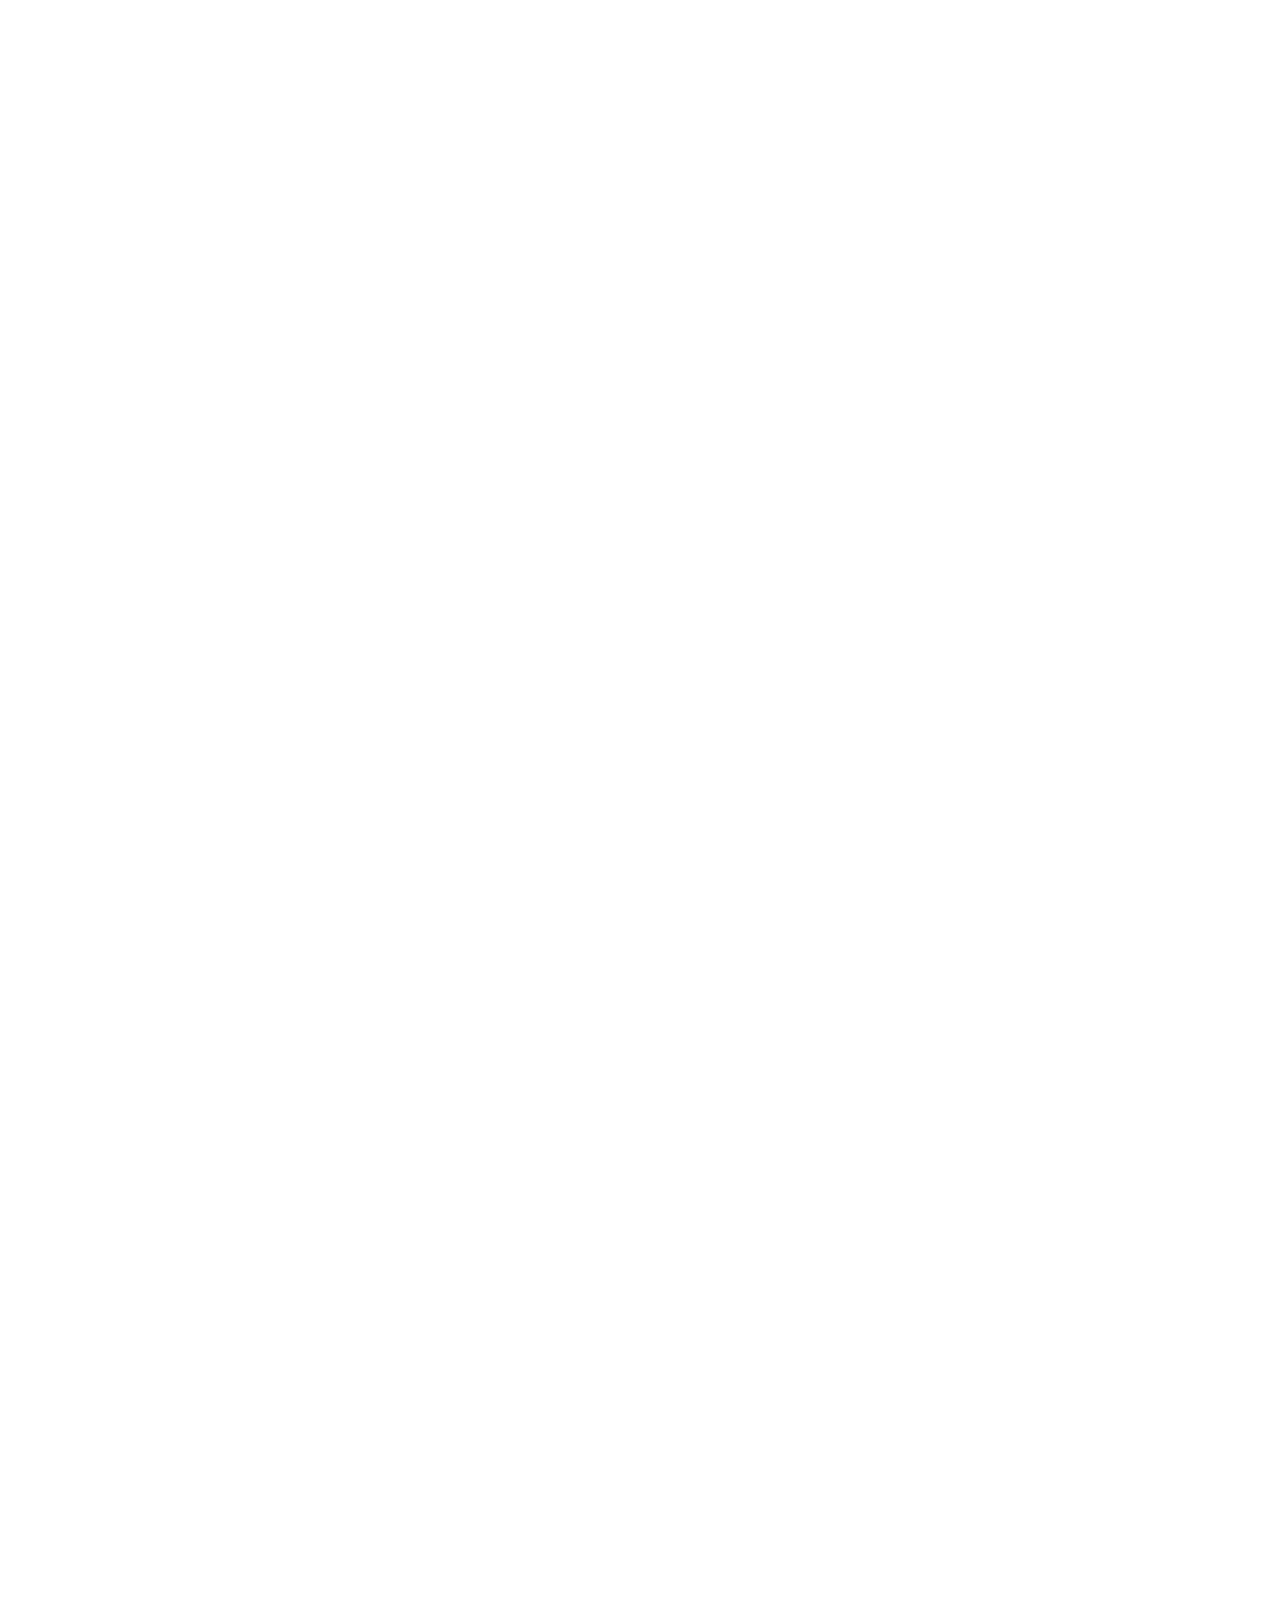
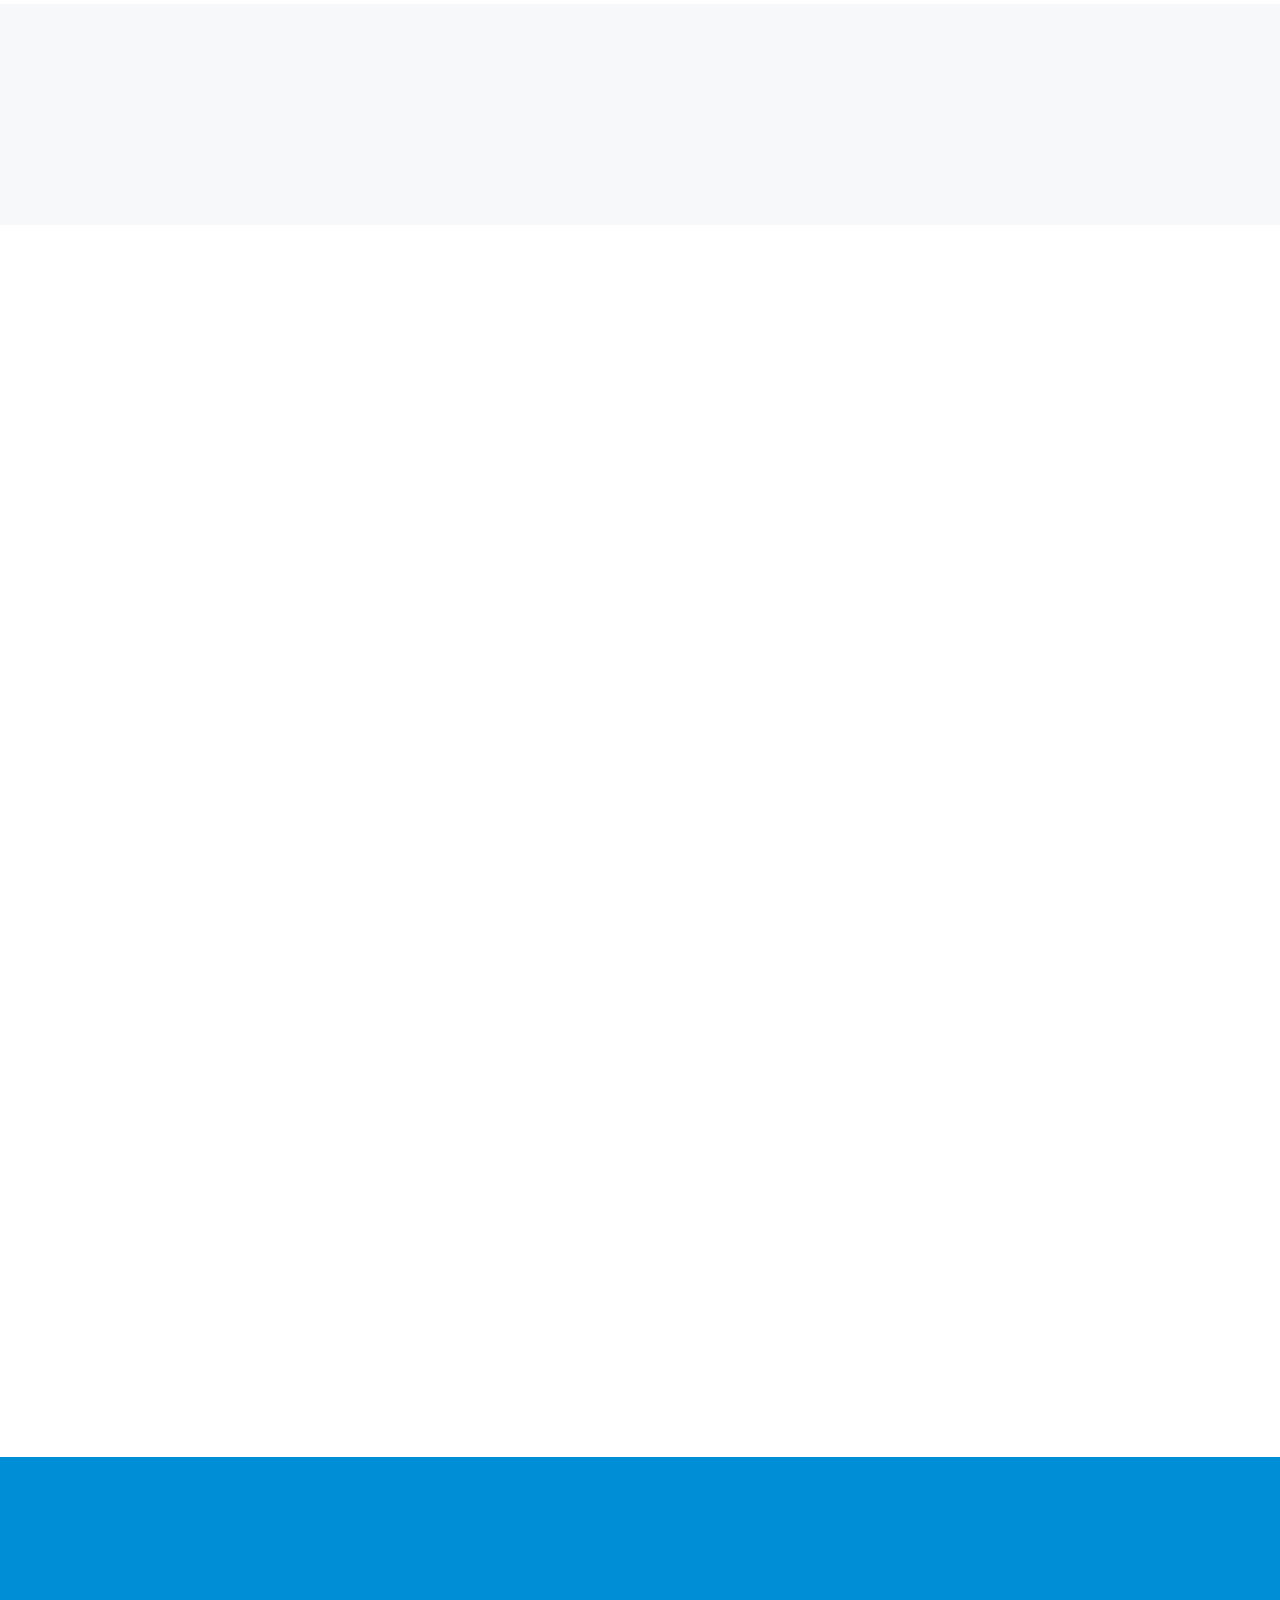
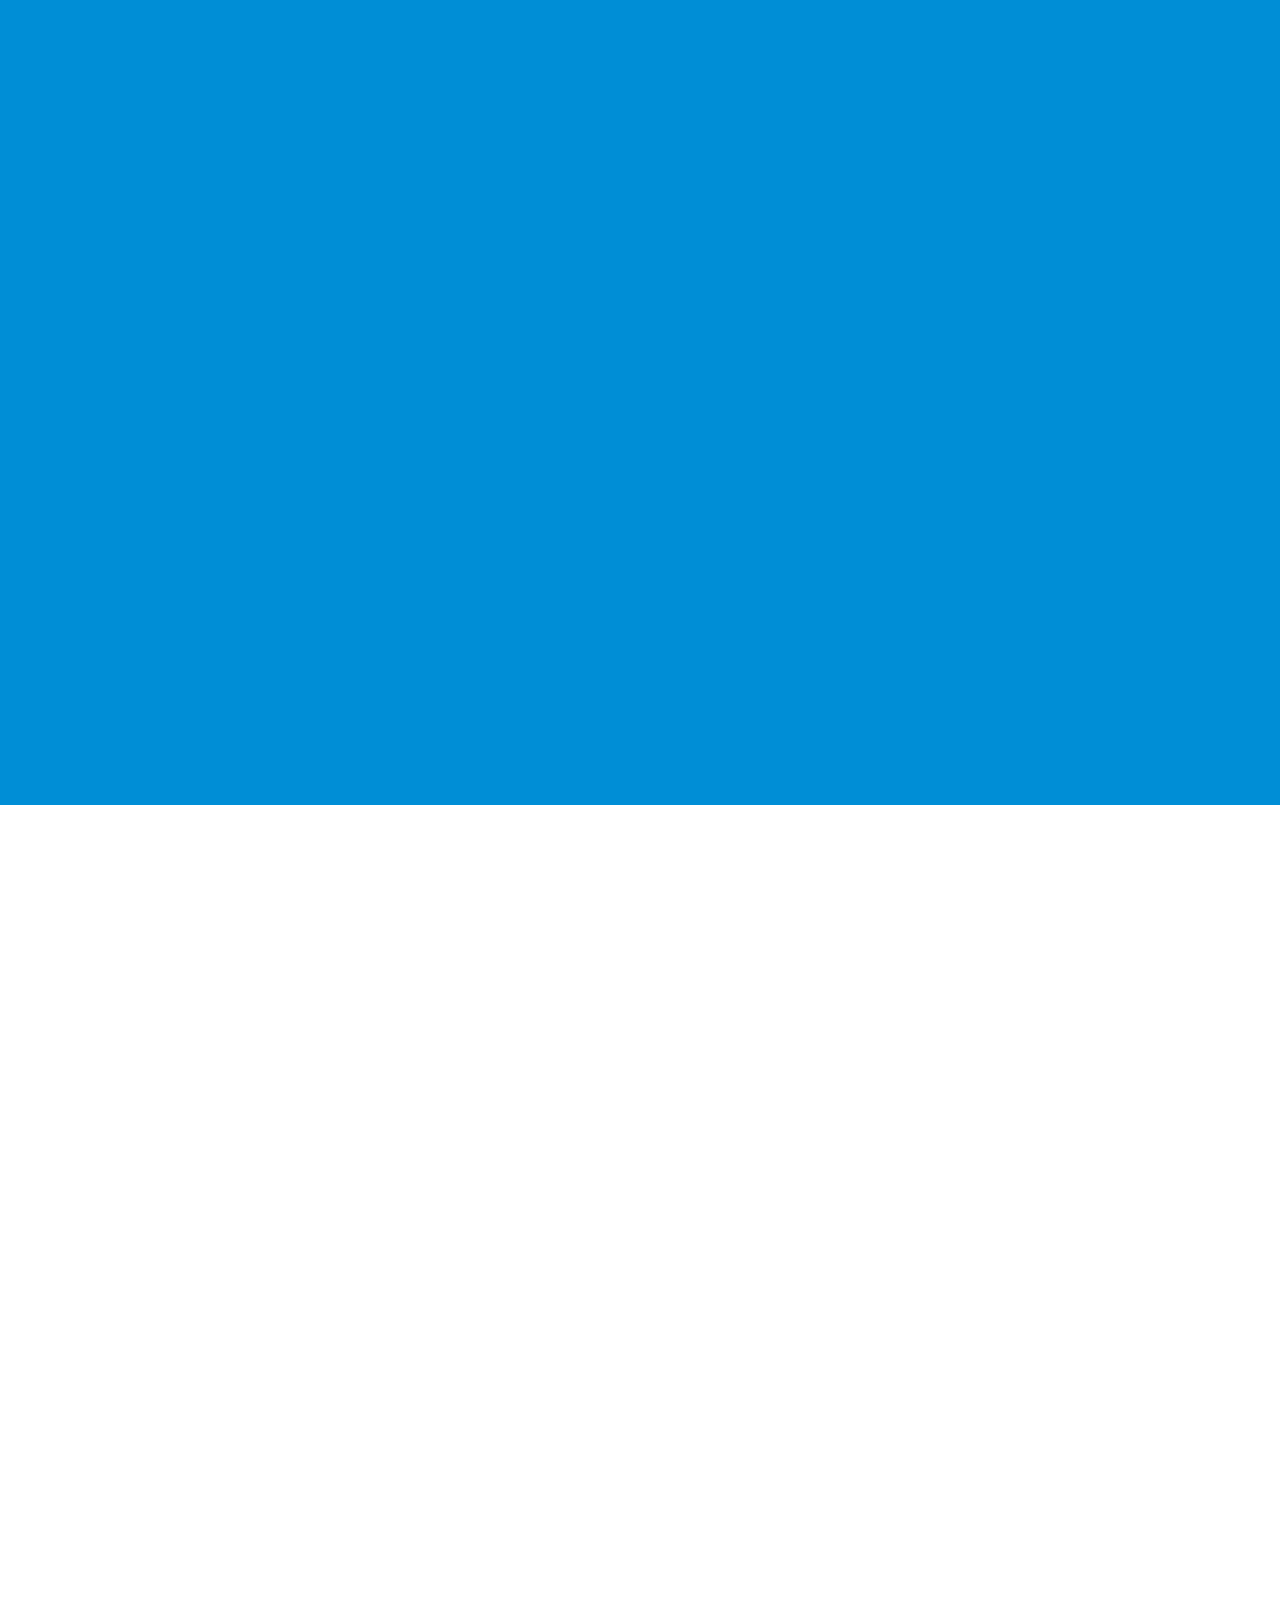
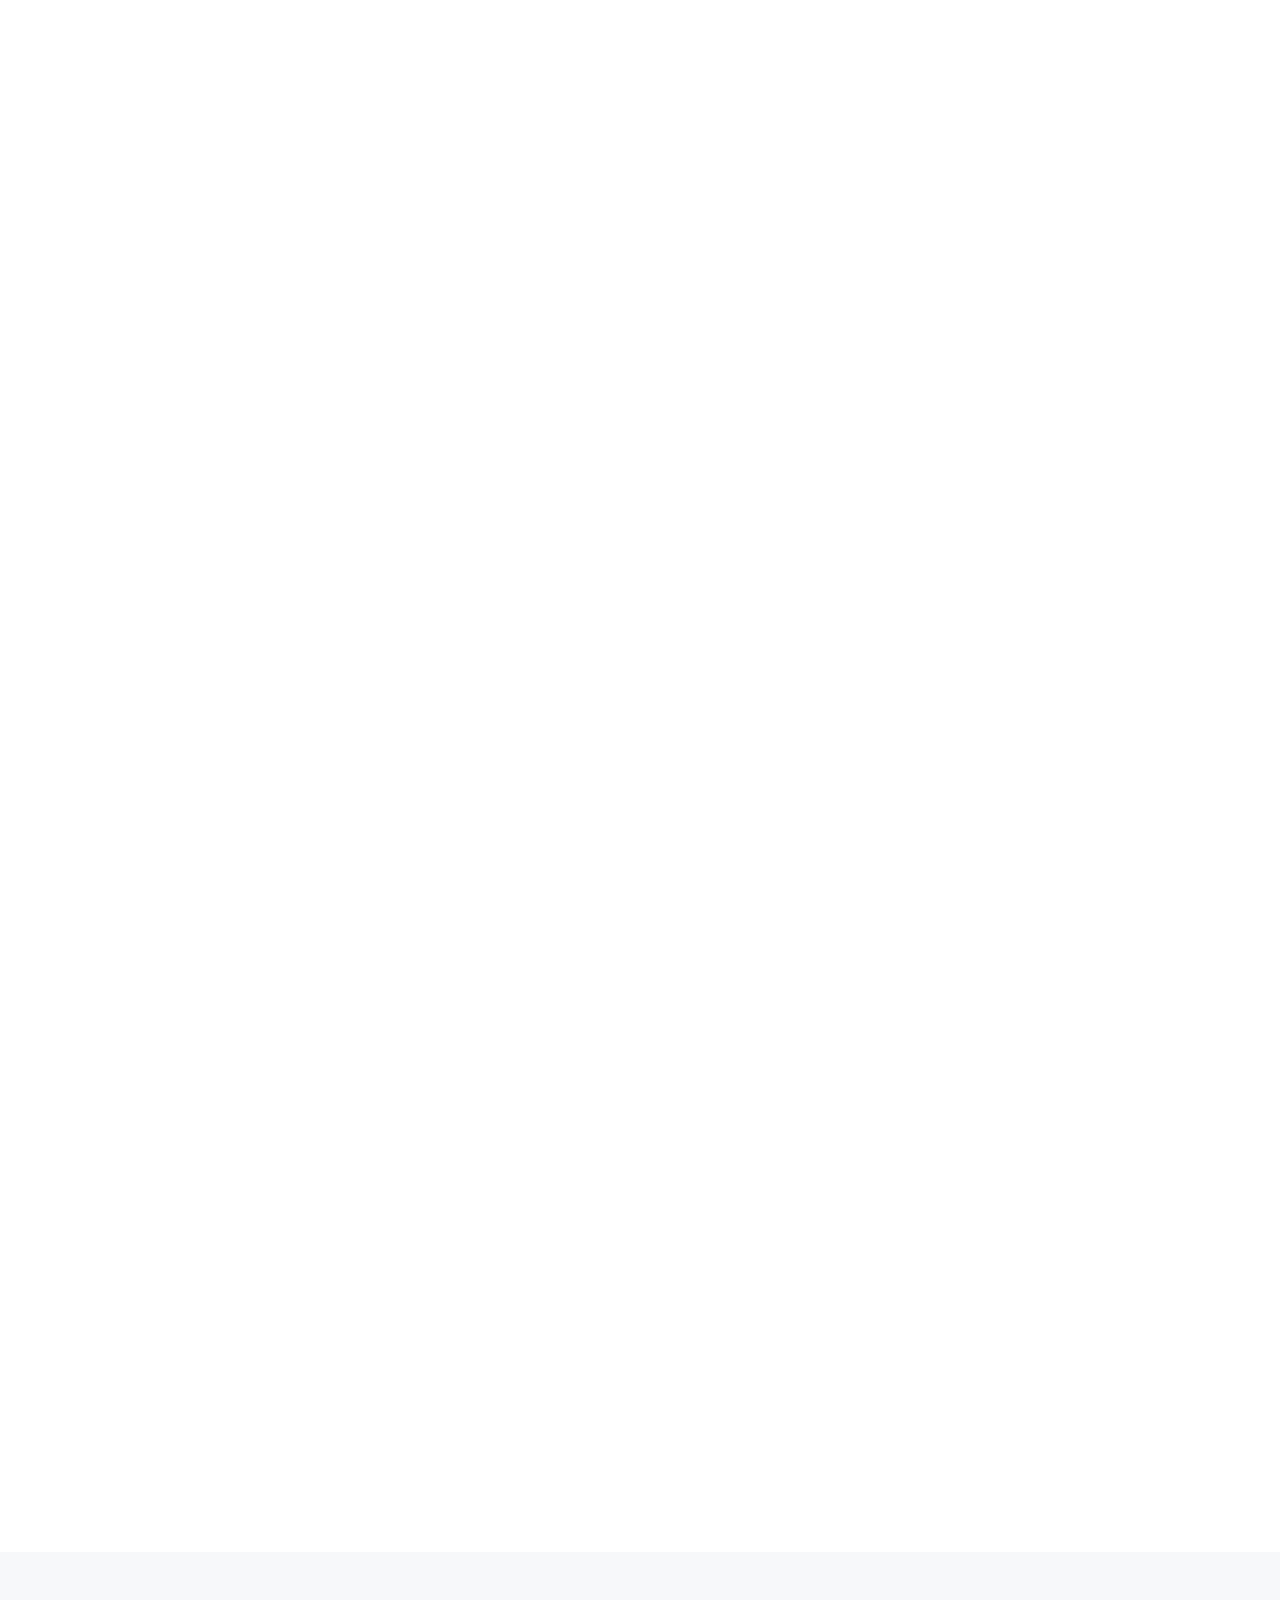
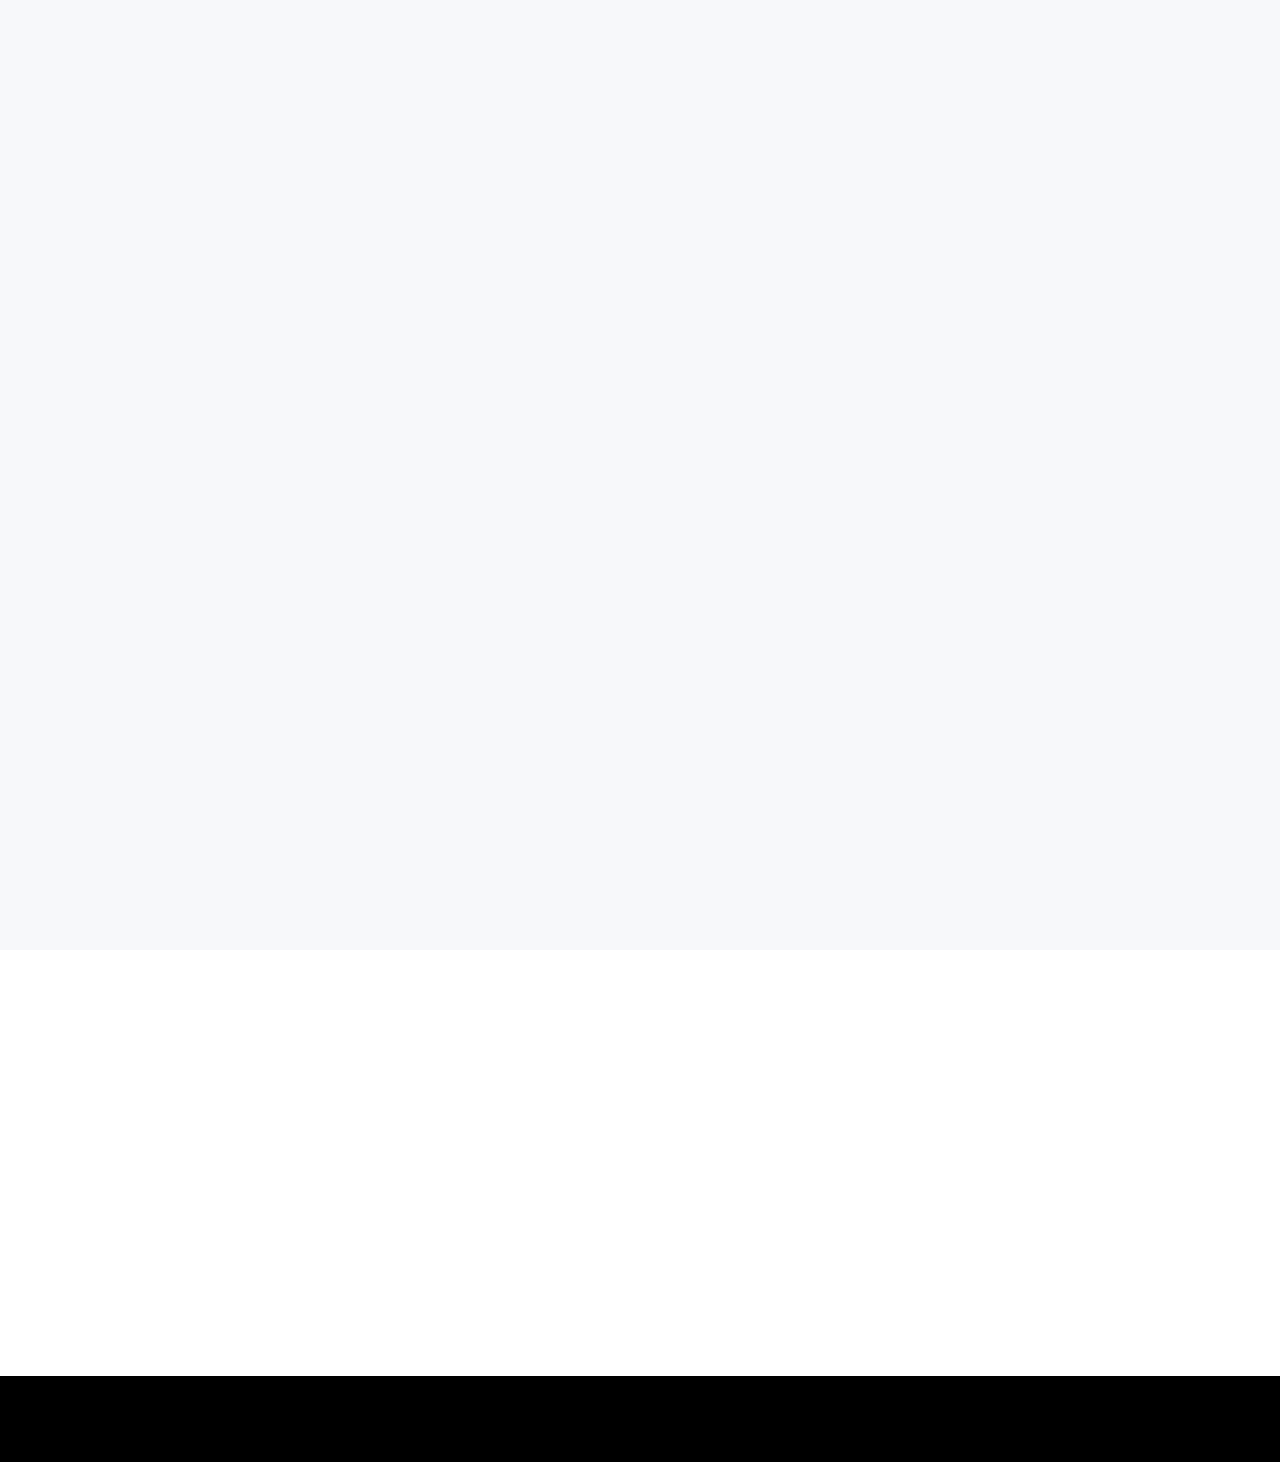
==== index.html @ 93eaa3ac "update 12" ====
<!DOCTYPE html>
<html lang="en">
    <head>
        <!-- =================================
        Basic Information
        ================================== -->
        <meta charset="utf-8">
        <title>WHOmentors.com, Inc. | Rauhmel Fox, CEO</title>
        <meta name="keywords" content="whomentors, whomentorsdotcom, nonprofit, scientific, research, , product, professional, resume, smart, startup">
        <meta name="description" content="WHOmentors.com, Inc.">
        <meta name="viewport" content="width=device-width, initial-scale=1, maximum-scale=1">
        
        <!-- =================================
        Stylesheet
        ================================== -->
        <!-- Google Fonts -->
        <link rel="stylesheet" href="http://fonts.googleapis.com/css?family=Roboto:400,300,300italic,400italic,700,700italic,900" type="text/css">
        <!-- Animation by Animate.css -->
        <link rel="stylesheet" href="css/animate.css">
        <!-- Font Awesome -->
        <link rel="stylesheet" href="css/font-awesome.min.css">
        <!-- Lightbox -->
        <link rel="stylesheet" href="css/lightbox.css">
        <!-- Bootstrap Css Plugin -->
        <link rel="stylesheet" href="css/bootstrap.min.css">
        <!-- Styles -->
        <link rel="stylesheet" href="css/style.css">
        <!-- Responsive Style -->
        <link rel="stylesheet" href="css/responsive.css">
        <!-- Theme Color -->
        <link rel="stylesheet" href="css/blue-theme.css">
        <link rel="icon" type="image/x-icon" href="media/images/favicon.ico">
        <!-- HTML5 Shim and Respond.js IE8 support of HTML5 elements and media queries -->
        <!-- WARNING: Respond.js doesn't work if you view the page via file:// -->
        <!--[if lt IE 9]>
              <script src="https://oss.maxcdn.com/libs/html5shiv/3.7.0/html5shiv.js"></script>
              <script src="https://oss.maxcdn.com/libs/respond.js/1.4.2/respond.min.js"></script>
        <![endif]-->
    </head>
    
    <!-- PRE LOADER -->
    <div class="preloader">
      <div class="status">&nbsp;</div>
    </div><!-- /.preloader -->
    
    <header> 
        <!-- STICKY NAVIGATION -->
        <nav class="navbar navbar-custom navbar-fixed-top" role="navigation">
            <div class="container">
              <div class="row">
                <div class="col-lg-12">
                  <div class="navbar-header page-scroll"> 
                    <!-- MENU BAR MOBILE DEVICES -->
                    <button type="button" class="navbar-toggle" data-toggle="collapse" data-target="#hrs-navigation">
                    	<span class="sr-only">Toggle navigation</span> <span class="icon-bar"></span> <span class="icon-bar"></span> <span class="icon-bar"></span>
                    </button><!-- /.navbar-toggle --> 
                    <!-- LOGO ON STICKY NAV BAR --> 
                    <a class="logo" href="#home"><img class="img-responsive" src="images/logo-smartui.png" alt="SmartUI"></a> 
                  </div><!-- /.navbar-header --> 
                  <!-- NAVIGATION LINKS -->
                  <div class="navbar-collapse collapse" id="hrs-navigation">
                    <ul class="nav navbar-nav navbar-right main-navigation">
                      <li class="page-scroll"> <a href="#home">Home</a> </li>
                      <li class="page-scroll"> <a href="#features">Why Volunteer?</a> </li>
                      <li class="page-scroll"> <a href="#services">Public Benefit</a> </li>
                      <li class="page-scroll"> <a href="#portfolio">Projects</a> </li>
                      <li class="page-scroll"> <a href="#about-us">About Us</a> </li>
                      <li class="page-scroll"> <a href="#contact-us">Contact Us</a> </li>
                      <li class="page-scroll"> <a href="http://whomentors.info/givepaypal" class="external">Donate Now!</a> </li>
                    </ul><!-- /.navbar-nav --> 
                  </div><!-- /.navbar-collapse --> 
                </div><!-- / .navbar-header -->
              </div>
            </div>
        </nav>
    </header>
    
    <!-- =========================
        Banner
    ============================== -->
    <section id="home" class="banner">
        <div class="full-screen-bnr">
        	<div class="full-screen-bnr-content color-overlay">
            	<div class="container">
                    <h1 class="heading text-uppercase wow flipInX" data-wow-delay="0.1s">Your Volunteer<sup>*</sup> Activities Can Accomplish Our Exempt Purposes!</h1>
                    <p class="sub-head margin-bottom-40 wow fadeIn" data-wow-delay="0.5s"><sup>*</sup>Volunteer means an individual who performs work for civic, charitable, or humanitarian reasons for WHOmentors.com, Inc., a corporation qualified under Section <a href="http://www.irs.gov/Charities-&-Non-Profits/Charitable-Organizations/Exempt-Purposes-Internal-Revenue-Code-Section-501%28c%29%283%29" color="#F0FFFF">501(c)(3)</a> of the Internal Revenue Code as a tax-exempt organization.</p>
                    <a href="http://whomentors.com/preseed" class="btn btn-outlined btn-white btn-lg wow fadeIn" data-wow-delay="0.7s">Start A Project!</a>
                </div>
            </div><!-- / .full-screen-bnr-content -->
        </div><!-- / .full-screen-bnr -->
    </section><!-- / .banner -->
    
    <!-- =========================
        Features
    ============================== -->
    <section id="features">
    	<div class="container">
        	<div class="row text-center margin-bottom-50">
            	<div class="col-xs-12">
                    <h3 class="font-300 margin-bottom-20 wow bounceIn">WHOmentors.com, Inc. encourages volunteering in general, away from home, overnight, in commmunities other than your own.</h3>
                    <p class="wow fadeIn" data-wow-delay="0.2s">Individual and/or group volunteers (aka philanthrovoluntourists) demonstrate the amount of support WHOmentors.com, Inc. has within a community within the United States of America, or abroad, provide work for short periods of time, and provide leadership on a wide range of nonexempt projects.  Episodic volunteers stay for extended periods of time because they not only understand the motivation of the CEO as articulated in Title 10 U.S.C. §8583 but also believe WHOmentors.com, Inc. is capable of accomplishing its mission to introduce a competing image that is a cut-above the marketed lifestyles of role models, people see everywhere, daily.</p>
                </div>
            </div>
            <div class="row text-left wow fadeIn">
                <div class="col-md-4 col-sm-6 col-xs-12 feature-item"> 
                	<i class="feature-icon fa fa-file-archive-o"></i>
                    <div class="feature-content">
                        <h4>Gain Professional Experience</h4>
                        <p>Receive development training and actual opportunities to enhance your résumé.</p>
                    </div><!-- / .feature-content -->
                </div><!-- / .feature-item -->
                <div class="col-md-4 col-sm-6 col-xs-12 feature-item"> 
                	<i class="feature-icon fa fa-bolt"></i>
                    <div class="feature-content">
                        <h4>Learn a lot!</h4>
                        <p>Discover hidden talents that may change your view on your self worth.</p>
                    </div><!-- / .feature-content -->
                </div><!-- / .feature-item -->
                <div class="col-md-4 col-sm-6 col-xs-12 feature-item"> 
                	<i class="feature-icon fa fa-gears"></i>
                    <div class="feature-content">
                        <h4>Become an Expert</h4>
                        <p>Gain knowledge of local resources available to solve community needs.</p>
                    </div><!-- / .feature-content -->
                </div><!-- / .feature-item -->
                <div class="col-md-4 col-sm-6 col-xs-12 feature-item"> 
                	<i class="feature-icon fa fa-compass"></i>
                    <div class="feature-content">
                        <h4>Payment of Expenses</h4>
                        <p>An individual may receive reasonable meals, lodging, transportation, and incidental expenses without losing volunteer status.</p>
                    </div><!-- / .feature-content -->
                </div><!-- / .feature-item -->
                <div class="col-md-4 col-sm-6 col-xs-12 feature-item"> 
                	<i class="feature-icon fa fa-arrows-alt"></i>
                    <div class="feature-content">
                        <h4>Do What You Like To Do</h4>
                        <p>Don't know how you can use your skills or talents in a way that will help your community? Take a look through the <a href="http://nccsweb.urban.org/PubApps/nteeSearch.php?gQry=all&codeType=NTEE">NTEE Activity Codes</a>.</p>
                    </div><!-- / .feature-content -->
                </div><!-- / .feature-item -->
                <div class="col-md-4 col-sm-6 col-xs-12 feature-item"> 
                	<i class="feature-icon fa fa-trophy"></i>
                    <div class="feature-content">
                        <h4>Employer Matching Gifts</h4>
                        <p>Your volunteer hours or financial gift could be matched dollar for dollar by your employer! <a href="https://www.matchinggifts.com/berkeley-iframe/">Check now!</p>
                    </div><!-- / .feature-content -->
                </div><!-- / .feature-item -->
            </div>
        </div>
    </section>
    
    <!-- =========================
        Promo
    ============================== -->
    <section class="secondary-bg">
    	<div class="container">
        	<div class="row text-center">
            	<div class="col-md-9 col-sm-12">
                	<h3 class="text-uppercase font-700 wow fadeInDown">Do you want to volunteer and become an executive trainee?</h3>
                </div>
                <div class="visible-xs padding-5"></div>
                <div class="col-md-3 col-sm-12">
                    <a href="http://whomentors.com/preseed" class="btn btn-outlined btn-black btn-lg wow rotateIn">Start a Project!</a>
                </div>
            </div>
        </div>
    </section>
    
    <!-- =========================
        Services
    ============================== -->
    <section id="services">
    	<div class="container">
        	<div class="row text-center margin-bottom-20">
            	<div class="col-xs-12">
                	<h1 class="text-uppercase font-300 margin-bottom-30 wow fadeIn">Public Benefit</h1>
                    <p class="lead wow fadeIn" data-wow-delay="0.2s">WHOmentors.com, Inc. is a 509(a)(2) publicly supported scientific, educational and charitable corporation, primarily engaged in interdisciplinary applied research to gain knowledge or understanding to determine the means by which a specific, recognized need may be met.</p>
                </div>
            </div>
            
            <div class="visible-lg padding-20"></div>
            
            <div class="row text-center margin-bottom-20">
                <div class="col-sm-4 col-xs-12 service-item theme-bg wow fadeInLeft">
                    <div class="bg-black-0 service-item-content">
                    	<i class="icon-white fa fa-university"></i>
                        <h4>Independent Research</h4>
                        <p>Scientific research must be carried on for the purpose of aiding in the scientific education of college or university students. B-1 Business Visitor Visa is eligible.</p>
                        <div class="margin-40"></div>
                        <a href="http://www.irs.gov/pub/irs-tege/eotopico86.pdf" class="btn btn-outlined btn-white">Check Details</a>
                    </div><!--/.service-item-content -->
                </div><!--/.service-item -->
                <div class="col-sm-4 col-xs-12 service-item theme-bg wow fadeIn" data-wow-delay="0.2s">
                    <div class="bg-black-1 service-item-content">
                    	<i class="icon-white fa fa-code"></i>
                        <h4>H-1B Exempt Employer</h4>
                        <p>H-1B workers who are petitioned for or employed at WHOmentors.com, Inc. are not subject to the annual numerical limit "cap" of 65,000 visas each fiscal year.</p>
                        <div class="margin-40"></div>
                        <a href="http://www.uscis.gov/sites/default/files/USCIS/Laws/Memoranda/Static_Files_Memoranda/Archives%201998-2008/2006/ac21c060606.pdf" class="btn btn-outlined btn-white">Check Details</a>
                    </div><!--/.service-item-content -->
                </div><!--/.service-item -->
                <div class="col-sm-4 col-xs-12 service-item theme-bg wow fadeInRight">
                    <div class="bg-black-2 service-item-content">
                    	<i class="icon-white fa fa-briefcase"></i>
                        <h4>Fiscal Sponsorship</h4>
                        <p>WHOmentors.com, Inc. can distribute funds to nonexempt organizations, provided it retains control and discretion over use of the funds for section 501(c)(3) purposes.</p>
                        <div class="margin-40"></div>
                        <a href="http://www.irs.gov/pub/irs-tege/rr68-489.pdf" class="btn btn-outlined btn-white">Check Details</a>
                    </div><!--/.service-item-content -->
                </div><!--/.service-item -->
            </div>
            
            <div class="visible-lg padding-20"></div>
            <div class="visible-xs padding-10"></div>

            <!-- =========================
                How We Go / Process
            ============================== -->              
            <div class="row text-center margin-bottom-40">
            	<div class="col-xs-12">
                	<h3 class="text-uppercase font-700 margin-bottom-30 wow fadeIn">Fair Labor Standards Act (FLSA)</h3>
                    <p class="lead wow fadeIn" data-wow-delay="0.2s">The training, even though it includes actual operation of the facilities of WHOmentors.com, Inc., the employer, is similar to that which would be given in a vocational school.</p>
                </div>
            </div>
            
            <div class="row">
                <div class="col-md-2 col-sm-2 col-sm-offset-1 process-item wow fadeInLeft" data-wow-delay="0.1s"> 
                	<i class="process-icon fa fa-comments-o"></i>
                    <p class="text-center">Activity Discovery </p>
                    <i class="arrow-right fa fa-chevron-right visible-md visible-lg"></i> 
                </div><!--/.process-item -->
                <div class="col-md-2 col-sm-2 process-item wow fadeInLeft" data-wow-delay="0.3s"> 
                	<i class="process-icon fa fa-pencil-square-o"></i>
                    <p class="text-center">Positioning</p>
                    <i class="arrow-right fa fa-chevron-right visible-md visible-lg"></i> 
                </div><!--/.process-item -->
                <div class="col-md-2 col-sm-2 process-item wow fadeInLeft" data-wow-delay="0.5s"> 
                	<i class="process-icon fa fa-code"></i>
                    <p class="text-center">Develop Tools</p>
                    <i class="arrow-right fa fa-chevron-right visible-md visible-lg"></i> 
                </div><!--/.process-item -->
                <div class="col-md-2 col-sm-2 process-item wow fadeInLeft" data-wow-delay="0.7s"> 
                	<i class="process-icon fa fa-check-square-o"></i>
                    <p class="text-center">Start a Project</p>
                    <i class="arrow-right fa fa-chevron-right visible-md visible-lg"></i> 
                </div><!--/.process-item -->
                <div class="col-md-2 col-sm-2 process-item wow fadeInLeft" data-wow-delay="0.9s"> 
                	<i class="process-icon fa fa-send-o"></i>
                    <p class="text-center">Conduct Outreach</p>
                </div><!--/.process-item -->
            </div>
        </div>
    </section>
    
    <!-- =========================
        Projects
    ============================== -->
    <section id="portfolio" class="theme-bg">
    	<div class="container">
        	<div class="row text-center margin-bottom-30">
            	<div class="col-xs-12">
                	<h1 class="text-uppercase text-color-white font-300 margin-bottom-30 wow fadeIn">Projects</h1>
                    <p class="lead text-color-white font-300 wow fadeIn" data-wow-delay="0.2s">WHOmentors.com, Inc. ensures use of funds for section 501(c)(3) purposes by limiting distributions to specific projects that are in furtherance of its own exempt purposes: scientific, educational, and/or charitable.</p>
                </div>
            </div>
            <div class="portfolio-gallery row text-center">
                <div class="col-sm-4 col-xs-6 portfolio-item wow fadeIn">
                    <div class="portfolio-item-info">
                        <h4>Free Tech Training For Women</h4>
                        <p>Item short description</p>
                        <a href="images/image-1-big.jpg" class="btn btn-outlined btn-white btn-sm" data-lightbox="image-1" data-title="Image title here">View the item</a>
                    </div>
                    <img class="img-responsive" src="images/image-1.jpg" alt="Lightbox">
                </div><!--/.portfolio-item -->
                <div class="col-sm-4 col-xs-6 portfolio-item wow fadeIn">
                    <div class="portfolio-item-info">
                        <h4>Match Lingo&#8482;</h4>
                        <p>Item short description</p>
                        <a href="images/image-2-big.jpg" class="btn btn-outlined btn-white btn-sm" data-lightbox="image-1" data-title="Image title here">View the item</a>
                    </div>
                    <img class="img-responsive" src="images/image-2.jpg" alt="Lightbox">
                </div><!--/.portfolio-item -->
                <div class="col-sm-4 col-xs-6 portfolio-item wow fadeIn">
                    <div class="portfolio-item-info">
                        <h4>skihlz&#8482;</h4>
                        <p>Item short description</p>
                        <a href="images/image-3-big.jpg" class="btn btn-outlined btn-white btn-sm" data-lightbox="image-1" data-title="Image title here">View the item</a>
                    </div>
                    <img class="img-responsive" src="images/image-3.jpg" alt="Lightbox">
                </div><!--/.portfolio-item -->
                <div class="col-sm-4 col-xs-6 portfolio-item wow fadeIn" data-wow-delay="0.3s">
                    <div class="portfolio-item-info">
                        <h4>Housetaurant&#8482;</h4>
                        <p>Item short description</p>
                        <a href="images/image-4-big.jpg" class="btn btn-outlined btn-white btn-sm" data-lightbox="image-1" data-title="Image title here">View the item</a>
                    </div>
                    <img class="img-responsive" src="images/image-4.jpg" alt="Lightbox">
                </div><!--/.portfolio-item -->
                <div class="col-sm-4 col-xs-6 portfolio-item wow fadeIn" data-wow-delay="0.2s">
                    <div class="portfolio-item-info">
                        <h4>charityfashionshow.org</h4>
                        <p>Item short description</p>
                        <a href="images/image-5-big.jpg" class="btn btn-outlined btn-white btn-sm" data-lightbox="image-1" data-title="Image title here">View the item</a>
                    </div>
                    <img class="img-responsive" src="images/image-5.jpg" alt="Lightbox">
                </div><!--/.portfolio-item -->
                <div class="col-sm-4 col-xs-6 portfolio-item wow fadeIn" data-wow-delay="0.2s">
                    <div class="portfolio-item-info">
                        <h4>Limt Line&#8482;</h4>
                        <p>Item short description</p>
                        <a href="images/image-6-big.jpg" class="btn btn-outlined btn-white btn-sm" data-lightbox="image-1" data-title="Image title here">View the item</a>
                    </div>
                    <img class="img-responsive" src="images/image-6.jpg" alt="Lightbox">
                </div><!--/.portfolio-item -->
            </div><!--/.portfolio-gallery -->
        </div>
    </section>
    
    <!-- =========================
        About Us
    ============================== -->
    <section id="about-us">
    	<div class="container">
        	<div class="row">
            	<div class="col-xs-12">
                	<h1 class="text-uppercase text-center font-300 margin-bottom-30 wow fadeIn">ABOUT US</h1>
                </div>
            </div>
            
            <div class="visible-lg visible-md padding-20"></div>
            
            <div class="row">
            	<div class="col-sm-6 col-xs-12 wow fadeInLeft">
                	<p>Lorem ipsum dolor sit amet, consectetuer adipiscing elit. Aenean commodo ligula eget dolor. Aenean massa. Cum sociis natoque penatibus et magnis dis parturient montes, nascetur ridiculus mus. Donec quam felis, ultricies nec, pellentesque eu, pretium quis, sem. Nulla consequat massa quis enim. Donec pede justo, fringilla vel, aliquet nec, vulputate eget, arcu. In enim justo, rhoncus ut, imperdiet a, venenatis vitae, justo. Nullam dictum felis eu pede mollis pretium. Integer tincidunt. Cras dapibus. Vivamus elementum semper nisi. Aenean vulputate eleifend tellus.</p>

<p>Aenean leo ligula, porttitor eu, consequat vitae, eleifend ac, enim. Aliquam lorem ante, dapibus in, viverra quis, feugiat a, tellus. Phasellus viverra nulla ut metus varius laoreet. Quisque rutrum. Aenean imperdiet. Etiam ultricies nisi vel augue. Curabitur ullamcorper ultricies nisi. Nam eget dui. Etiam rhoncus. Maecenas tempus, tellus eget condimentum rhoncus, sem quam semper libero, sit amet adipiscing sem neque sed ipsum.</p>
                </div>
                <div class="col-sm-6 col-xs-12 wow fadeInRight">
                    <div class="embed-responsive embed-responsive-16by9">
                        <iframe class="embed-responsive-item" src="https://www.youtube.com/embed/xTmb1EE6KIQ?rel=0" allowfullscreen></iframe>
                    </div>
                </div>
            </div>
            
            <div class="visible-lg padding-30"></div>
            <div class="visible-xs padding-20"></div>
            
            <!-- =========================
                Our Focus
            ============================== -->                  
            <div class="row text-center margin-bottom-20">
            	<div class="col-xs-12">
                	<h3 class="text-uppercase font-700 margin-bottom-30 wow fadeIn">What does WHOmentors.com, Inc. Do?</h3>
                    <p class="lead wow fadeIn">Qualify to conduct activities--as defined by the <a href="http://nccsweb.urban.org/PubApps/nteeSearch.php?gQry=all&codeType=NTEE">National Taxonomy of Exempt Entities</a> (NTEE)--in any other state, territory, dependency, or foreign country.</p>
                </div>
            </div>
            
            <div class="visible-lg padding-20"></div>
            
            <div class="row margin-bottom-40">
            	<div class="col-sm-6 wow fadeIn" data-wow-delay="0.2s">
                    <h3 class="text-uppercase font-700 margin-bottom-30">Growth Timeline</h3>
                    <div class="timeline-centered">
                        <article class="timeline-entry">
                          <div class="timeline-entry-inner">
                            <div class="timeline-icon theme-bg">2007</div>
                            <div class="timeline-label">
                              <h5 class="font-400"><a href="http://WHOmentors.com/pdf/certificateofhonorsf.pdf">Certificate of Honor</a> from City and County of San Francisco, CA</h5>
                              <p>Whereas, on behalf of the City and County of San Francisco, Mayor Gavin Newson recognized and honored Rauhmel Fox, CEO, WHOmentors.com, Inc. for fostering the entrepreneurial spirit of young adults and youth.</p>
                            </div><!--/.timeline-label -->
                          </div><!--/.timeline-entry-inner -->
                        </article><!--/.timeline-entry -->
                        <article class="timeline-entry">
                          <div class="timeline-entry-inner">
                            <div class="timeline-icon theme-bg">2005</div>
                            <div class="timeline-label">
                              <h5 class="font-400">Tech Startup Area, California</h5>
                              <p>Comprises diverse, loosely structured affiliations and interconnections between persons who know how to obtain an economic advantage over competitors fast enough to stay on the edge of the innovation curve.</p>
                              <iframe src="https://www.google.com/maps/embed?pb=!1m14!1m8!1m3!1d3152.7663632708186!2d-122.39683360000001!3d37.79551479999999!3m2!1i1024!2i768!4f13.1!3m3!1m2!1s0x808580611fa5c405%3A0xaea90085f9aebb8b!2s101+Clay+St+%23250%2C+San+Francisco%2C+CA+94111!5e0!3m2!1sen!2sus!4v1422254111495" width="100%" height="150" frameborder="0" style="border:0"></iframe>
                            </div><!--/.timeline-label -->
                          </div><!--/.timeline-entry-inner -->
                        </article><!--/.timeline-entry -->
                        <article class="timeline-entry">
                          <div class="timeline-entry-inner">
                            <div class="timeline-icon theme-bg">2004</div>
                            <div class="timeline-label">
                              <h5 class="font-400">Incorporated</h5>
                              <p>Gifts and donations that are given to WHOmentors.com, Inc. can be deducted from the donors' federal and state income tax returns. - See <a href="http://WHOmentors.com/pdf/exempt.pdf">determination letters</a>. </p>
                            </div><!--/.timeline-label -->
                          </div><!--/.timeline-entry-inner -->
                        </article><!--/.timeline-entry -->
                        <article class="timeline-entry begin">
                          <div class="timeline-entry-inner">
                            <div class="timeline-icon theme-bg" style="-webkit-transform: rotate(-90deg); -moz-transform: rotate(-90deg);"> <i class="entypo-flight"></i> + </div>
                          </div><!--/.timeline-entry-inner -->
                        </article><!--/.timeline-entry -->
                    </div>
                </div>
                
                <div class="visible-xs padding-10"></div>

                <!-- =========================
                    The Purposes
                ============================== -->                  
                <div class="col-sm-6 wow fadeIn" data-wow-delay="0.6s">
                	<h3 class="text-uppercase font-700 margin-bottom-30">Exempt Purposes</h3>
                    <p class="margin-bottom-30">One criterion for 501(c)(3) status is that the activities of WHOmentors.com, Inc. must be primarily for at least one tax-exempt purpose—chose three: scienfiic, educational, and/or charitable.</p>
                    
                    <h5 class="text-uppercase font-700">Scientific</h5>
                    
                    <div class="row">
                        <div class="skills-wrap col-md-12">
                            <h6>NTEE-CC W05 - Research Institutes &amp; Public Policy Analysis</h6>
                            <div class="skill-progress">
                              <div class="bar" style="width: 90%;"></div>
                            </div><!--/.skill-progress -->
                        </div><!-- /.skills-wrap -->
                    </div>
                    
                    <div class="row">
                        <div class="skills-wrap col-md-12">
                            <h6>NTEE-CC U40 - Engineering &amp; Technology</h6>
                            <div class="skill-progress">
                              <div class="bar" style="width: 70%;"></div>
                            </div><!--/.skill-progress -->
                        </div><!-- /.skills-wrap -->
                    </div>
                    
                    <div class="margin-bottom-40"></div>

                    <h5 class="text-uppercase font-700">Educational</h5>
                    
                    <div class="row">
                        <div class="skills-wrap col-md-12">
                            <h6>NTEE-CC W70 - Leadership Development</h6>
                            <div class="skill-progress">
                              <div class="bar" style="width: 90%;"></div>
                            </div><!--/.skill-progress -->
                        </div><!-- /.skills-wrap -->
                    </div>
                    
                    <div class="row">
                        <div class="skills-wrap col-md-12">
                            <h6>NTEE-CC J20 - Employment Preparation & Procurement </h6>
                            <div class="skill-progress">
                              <div class="bar" style="width: 70%;"></div>
                            </div><!--/.skill-progress -->
                        </div><!-- /.skills-wrap -->
                    </div>
                    
                    <div class="row">
                        <div class="skills-wrap col-md-12">
                            <h6>NTEE-CC O53 - Youth Development - Business </h6>
                            <div class="skill-progress">
                              <div class="bar" style="width: 90%;"></div>
                            </div><!--/.skill-progress -->
                        </div><!-- /.skills-wrap -->
                    </div>
                    
                    <div class="margin-bottom-40"></div>
                    
                    <h5 class="text-uppercase font-700">Charitable</h5>
                    
                    <div class="row">
                        <div class="skills-wrap col-md-12">
                            <h6>NTEE-CC P58 - Gift Distribution</h6>
                            <div class="skill-progress">
                              <div class="bar" style="width: 50%;"></div>
                            </div><!--/.skill-progress -->
                        </div><!-- /.skills-wrap -->
                    </div>
                    
                    <div class="row">
                        <div class="skills-wrap col-md-12">
                            <h6>NTEE-CC T50 - Philanthropy, Charity & Voluntarism Promotion </h6>
                            <div class="skill-progress">
                              <div class="bar" style="width: 35%;"></div>
                            </div><!--/.skill-progress -->
                        </div><!-- /.skills-wrap -->
                    </div>
                    
                    <div class="row">
                        <div class="skills-wrap col-md-12">
                            <h6>NTEE-CC Q32 - International Economic Development </h6>
                            <div class="skill-progress">
                              <div class="bar" style="width: 90%;"></div>
                            </div><!--/.skill-progress -->
                        </div><!-- /.skills-wrap -->
                    </div>
                </div>
            </div>
            
            <div class="visible-lg visible-md padding-20"></div>

            <!-- =========================
                The Brands
            ============================== -->              
            <div class="row text-center margin-bottom-40">
            	<div class="col-xs-12 wow fadeInUp">
                	<h3 class="text-uppercase font-700 margin-bottom-30">Like or Follow the Leader or the Projects</h3>
                    <p>Lorem ipsum dolor sit amet, consectetuer adipiscing elit. Aenean commodo ligula eget dolor. Aenean massa. Cum sociis natoque penatibus et magnis dis parturient montes, nascetur ridiculus mus. Donec quam felis, ultricies nec, pellentesque eu, pretium quis, sem. Nulla consequat massa quis enim.</p>
                </div>
            </div>
                      
            <div class="row">
            	<div class="col-sm-4 col-xs-12 team-item theme-bg wow fadeInLeft" data-wow-delay="0.2s">
                    <div class="row bg-black-0 team-item-content"> 
                        <div class="team-img col-xs-5">
                            <img class="img-circle" src="images/team-1.jpg" alt="Team 1">
                        </div><!-- /.team-img -->
                        <div class="team-info col-xs-7">
                            <h4 class="team-name">Rauhmel Fox</h4>
                            <p class="team-designation">Director &amp; CEO</p>
                            <p>Nullam dictum felis eu pede mollis pretium. Integer tincidunt. Cras dapibus. Vivamus elementum.</p>
                            <ul class="team-social-icons">
                                <li><a href="http://fb.com/rauhmelfox.ceo"><i class="icon-circle-bg-white fa fa-facebook"></i></a></li>
                                <li><a href="http://twitter.com/RauhmelFoxCEO"><i class="icon-circle-bg-white fa fa-twitter"></i></a></li>
                                <li><!--a href="#"><i class="icon-circle-bg-white fa fa-pinterest"--></i></a></li>
                            </ul><!-- /.team-social-icons -->
                        </div><!-- /.team-info -->
                    </div><!-- /.team-item-content -->
                </div><!-- /.team-item -->
                <div class="col-sm-4 col-xs-12 team-item theme-bg wow fadeIn" data-wow-delay="0.2s">
                    <div class="row bg-black-1 team-item-content"> 
                        <div class="team-img col-xs-5">
                            <img class="img-circle" src="images/team-2.jpg" alt="Team 1">
                        </div><!-- /.team-img -->
                        <div class="team-info col-xs-7">
                            <h4 class="team-name">skihlz&#8482;</h4>
                            <p class="team-designation">skihlz.com</p>
                            <p>Nullam dictum felis eu pede mollis pretium. Integer tincidunt. Cras dapibus. Vivamus elementum.</p>
                            <ul class="team-social-icons">
                                <li><a href="http://fb.com/skihlz"><i class="icon-circle-bg-white fa fa-facebook"></i></a></li>
                                <li><a href="http://twiter.com/skihlz"><i class="icon-circle-bg-white fa fa-twitter"></i></a></li>
                                <li><a href="http://skihlz.com"><i class="icon-circle-bg-white fa fa-pinterest"></i></a></li>
                            </ul><!-- /.team-social-icons -->
                        </div><!-- /.team-info -->
                    </div><!-- /.team-item-content -->
                </div><!-- /.team-item -->
                <div class="col-sm-4 col-xs-12 team-item theme-bg wow fadeInRight" data-wow-delay="0.2s">
                    <div class="row bg-black-2 team-item-content"> 
                        <div class="team-img col-xs-5">
                            <img class="img-circle" src="images/team-3.jpg" alt="Team 1">
                        </div><!-- /.team-img -->
                        <div class="team-info col-xs-7">
                            <h4 class="team-name">CHRTYFSHNSHW&#8482;</h4>
                            <p class="team-designation">charityfashionshow.org</p>
                            <p>Nullam dictum felis eu pede mollis pretium. Integer tincidunt. Cras dapibus. Vivamus elementum.</p>
                            <ul class="team-social-icons">
                                <li><a href="http://fb.com/charityfashionshowusa"><i class="icon-circle-bg-white fa fa-facebook"></i></a></li>
                                <li><a href="http://twitter.com/chrtyfshnshw"><i class="icon-circle-bg-white fa fa-twitter"></i></a></li>
                                <li><a href="http://charityfashionshow.org"><i class="icon-circle-bg-white fa fa-pinterest"></i></a></li>
                            </ul><!-- /.team-social-icons -->
                        </div><!-- /.team-info -->
                    </div><!-- /.team-item-content -->
                </div><!-- /.team-item -->
                <div class="col-sm-4 col-xs-12 team-item theme-bg wow fadeInLeft" data-wow-delay="0.4s">
                    <div class="row bg-black-3 team-item-content"> 
                        <div class="team-img col-xs-5">
                            <img class="img-circle" src="images/team-4.jpg" alt="Team 1">
                        </div><!-- /.team-img -->
                        <div class="team-info col-xs-7">
                            <h4 class="team-name">Housetaurant&#8482;</h4>
                            <p class="team-designation">housetaurant.com</p>
                            <p>Nullam dictum felis eu pede mollis pretium. Integer tincidunt. Cras dapibus. Vivamus elementum.</p>
                            <ul class="team-social-icons">
                                <li><a href="http://fb.com/housetaurant"><i class="icon-circle-bg-white fa fa-facebook"></i></a></li>
                                <li><a href="http://twitter.com/housetaurant"><i class="icon-circle-bg-white fa fa-twitter"></i></a></li>
                                <li><a href="http://housetaurant.com"><i class="icon-circle-bg-white fa fa-pinterest"></i></a></li>
                            </ul><!-- /.team-social-icons -->
                        </div><!-- /.team-info -->
                    </div><!-- /.team-item-content -->
                </div><!-- /.team-item -->
                <div class="col-sm-4 col-xs-12 team-item theme-bg wow fadeIn" data-wow-delay="0.4s">
                    <div class="row bg-black-4 team-item-content"> 
                        <div class="team-img col-xs-5">
                            <img class="img-circle" src="images/team-5.jpg" alt="Team 1">
                        </div><!-- /.team-img -->
                        <div class="team-info col-xs-7">
                            <h4 class="team-name">Limit Line&#8482;</h4>
                            <p class="team-designation">limitlineapp.com</p>
                            <p>Nullam dictum felis eu pede mollis pretium. Integer tincidunt. Cras dapibus. Vivamus elementum.</p>
                            <ul class="team-social-icons">
                                <li><a href="http://fb.com/limitlineapp"><i class="icon-circle-bg-white fa fa-facebook"></i></a></li>
                                <li><a href="http://twitter.com/limitlineapp"><i class="icon-circle-bg-white fa fa-twitter"></i></a></li>
                                <li><a href="http://WHOmentors.com/limitline"><i class="icon-circle-bg-white fa fa-pinterest"></i></a></li>
                            </ul><!-- /.team-social-icons -->
                        </div><!-- /.team-info -->
                    </div><!-- /.team-item-content -->
                </div><!-- /.team-item -->
                <div class="col-sm-4 col-xs-12 team-item theme-bg wow fadeInRight" data-wow-delay="0.4s">
                    <div class="row bg-black-5 team-item-content"> 
                        <div class="team-img col-xs-5">
                            <img class="img-circle" src="images/team-6.jpg" alt="Team 1">
                        </div><!-- /.team-img -->
                        <div class="team-info col-xs-7">
                            <h4 class="team-name">spherockey&#8482;</h4>
                            <p class="team-designation">spherockey.com</p>
                            <p>Nullam dictum felis eu pede mollis pretium. Integer tincidunt. Cras dapibus. Vivamus elementum.</p>
                            <ul class="team-social-icons">
                                <li><a href="http://fb.com/spherockey"><i class="icon-circle-bg-white fa fa-facebook"></i></a></li>
                                <li><a href="http://twitter.com/spherockey"><i class="icon-circle-bg-white fa fa-twitter"></i></a></li>
                                <li><a href="http://whomentors.com/spherockey/mobileapp.htm"><i class="icon-circle-bg-white fa fa-pinterest"></i></a></li>
                            </ul><!-- /.team-social-icons -->
                        </div><!-- /.team-info -->
                    </div><!-- /.team-item-content -->
                </div><!-- /.team-item -->
            </div>
        </div>
    </section>
    
    <!-- =========================
        Contact Us
    ============================== -->
    <section id="contact-us" class="secondary-bg">
    	<div class="container">
        	<div class="row">
            	<div class="col-xs-12">
                	<h1 class="text-uppercase text-center font-300 margin-bottom-30 wow fadeIn" data-wow-duration="1.5s">CONTACT US</h1>
                </div>
            </div>
            
            <div class="visible-lg visible-md padding-20"></div>
            <div class="visible-xs padding-10"></div>
            
            <div class="row margin-bottom-40">
            	<div class="col-md-4 col-sm-6 col-xs-12 wow fadeInLeft" data-wow-duration="1.5s">
                	<h4 class="text-uppercase font-700 margin-bottom-30">Contact Info</h4>
                    <p>To give us the abiility to initiate or request your volunteer services, consider strengthening your affiliation with WHOmentors.com, Inc. today!</p>

<p>Rauhmel Fox, CEO, WHOmentors.com, Inc. is also available for speaking engagements on a wide variety of topics.</p>
					<ul class="contact-icons">
                        <li><i class="fa fa-map-marker"></i>Corporate Correspondence:
                        <br>Rauhmel Fox, CEO
                        <br>WHOmentors.com, Inc.
                        <br>101A Clay Street 
                        <br>MB #250
                        <br>San Francisco, California 94111</li>
                        <li><i class="fa fa-phone"></i> +1 415 373 6767</li>
                        <li><i class="fa fa-envelope-o"></i> <a href="mailto:Rauhmel@WHOmentors.com">Rauhmel@WHOmentors.com</a></li>
                    </ul><!-- /.contact-icons -->
                </div>
                
                <!-- =========================
                    Contact form
                ============================== -->
                <div class="contact-form col-md-8 col-sm-6 col-xs-12 wow fadeInUp" data-wow-duration="1.5s">
                	<div class="visible-xs padding-20"></div>
                	<h4 class="text-uppercase font-700 margin-bottom-30">Contact Form</h4>
                    <p class="margin-bottom-30">NOTE Yahoo! Email Users: Yahoo! Changes May Affect Deliverability. Yahoo! changed its DMARC authentication policy to reject emails that claim to come from yahoo.com but actually originate at non-Yahoo servers. Use corporate corporate correspondence to send an email.</p>
                    <form id="form" action="" method="post">
                        <div class="well well-sm"><i class="fa fa-check"></i> Required Field</div>
                        <div class="form-group">
                        <label for="name">Your Name</label>
                            <div class="input-group">
                                <input type="text" class="form-control" name="name" id="name" placeholder="Enter Your Name" required>
                                <span class="input-group-addon"><i class="fa fa-check"></i></span>
                            </div><!-- /.input-group -->
                        </div><!-- /.form-group -->
                        <div class="form-group">
                            <label for="email">Your Email</label>
                            <div class="input-group">
                                <input type="email" class="form-control" id="email" name="email" placeholder="Enter Your Email" required>
                                <span class="input-group-addon"><i class="fa fa-check"></i></span>
                            </div><!-- /.input-group -->
                        </div><!-- /.form-group -->
                        <div class="form-group">
                        <label for="subject">Your Subject</label>
                            <div class="input-group">
                                <input type="text" class="form-control" name="subject" id="subject" placeholder="Enter Your Subject" required>
                                <span class="input-group-addon"><i class="fa fa-check"></i></span>
                            </div><!-- /.input-group -->
                        </div><!-- /.form-group -->
                        <div class="form-group">
                        <label for="message">Message</label>
                            <div class="input-group">
                                <textarea name="message" id="message" class="form-control" rows="5" required></textarea>
                                <span class="input-group-addon"><i class="fa fa-check"></i></span>
                            </div><!-- /.input-group -->
                        </div><!-- /.form-group -->
                        <div class="alert notification padding-0"></div><!-- Contact form notification message will be display here -->
                        <button type="submit" name="submit" id="submit" class="btn btn-outlined btn-black pull-left">Submit</button>
                    </form>
                </div><!-- /.contact-form -->
            </div>
        </div>
    </section>
    
    <!-- =========================
        Subscribe Form for MailChimp
    ============================== -->
    <section>
    	<div class="container wow bounceIn" data-wow-duration="2s">
        	<div class="row text-center margin-bottom-20">
            	<div class="col-xs-12">
                	<h1 class="text-uppercase text-center font-300 margin-bottom-30">Contact Rauhmel Fox, CEO Now!</h1>
                    <p>Contact the CEO today and stay up to date with the latest news and offers from WHOmentors.com, Inc.!</p>
                </div>
            </div>
        	<div class="row margin-bottom-30">
                <div class="col-sm-8 col-sm-offset-2">
                	<div id="notification_container" class="text-center notification"></div><!-- Subscribe form notification message will be display here -->
                    <form action="http://WHOmentors.us3.list-manage.com/subscribe/post-json?u=85fc481984d1a187f43482041&amp;id=4b12488928&amp;c=?" method="post" id="mc-embedded-subscribe-form" name="mc-embedded-subscribe-form" class="validate" target="_blank" novalidate>
                        <div class="col-lg-8 col-sm-7 col-xs-12">
                            <input class="subscribe-input email" type="email" value="" name="EMAIL" id="mce-EMAIL" placeholder="Enter your email address to get updates" required>
                        </div>
                        <div class="visible-xs padding-40"></div><!-- This empty div will be create space between input and button in mobile layout -->
                        <div class="col-lg-4 col-sm-5 col-xs-12">
                            <div style="position: absolute; left: -5000px;"><input type="text" name="b_85fc481984d1a187f43482041_4b12488928" value=""></div>
                            <button class="btn btn-outlined btn-black btn-block btn-lg" id="mc-embedded-subscribe" type="submit">Notify Me <i class="fa fa-chevron-right"></i></button>
                        </div>
                    </form>
                </div>
            </div>
        </div>
    </section>
    
    <!-- =========================
        Footer
    ============================== -->
    <footer>
        <div class="container">
            <div class="row wow fadeInUp">
                <div class="col-lg-6">
                    <p class="pull-left">&copy; 2015 <a href="#home">WHOmentors.com</a>, Inc., a 509(a)(2) Scientific Research Organization</a></p>
                </div>
                <div class="col-lg-6">
                    <ul class="footer-menu pull-right">
                        <li> <a href="#home">Home</a> </li>
                        <li> <a href="#features">Why Volunteer?</a> </li>
                        <li> <a href="#services">Public Benefit</a> </li>
                        <li> <a href="#portfolio">Projects</a> </li>
                        <li> <a href="#about-us">About Us</a> </li>
                        <li> <a href="#contact-us">Contact Us</a> </li>
                        <li> <a href="http://whomentors.info/givepaypal" class="external">Donate Now!</a> </li>
                    </ul><!--/.footer-menu-->
                </div>
            </div>
        </div>
    </footer>
        
    <!-- =================================
    Script
    ================================== -->
    <!-- jQuery (necessary for Bootstrap's JavaScript plugins) -->
    <script type="text/javascript" src="js/jquery-1.11.1.min.js"></script>
    <script type="text/javascript" src="js/jquery-migrate-1.2.1.min.js"></script>
    <script type="text/javascript" src="js/bootstrap.min.js"></script>
    <script type="text/javascript" src="js/jquery.nav.js"></script>
    <script type="text/javascript" src="js/wow.min.js"></script>
    <script type="text/javascript" src="js/lightbox.min.js"></script>
    <script type="text/javascript" src="js/main.js"></script>
    
    </body>
</html>
---- css/style.css ----
/* ==========================
Template name: SmartUI
Version: 1.0
Author: Hasibur Rahman Sohel
Author website: http://hasibrsohel.com/
========================== */ 


/* =================================
Basic Styling
================================= */ 
body,
html {
	width: 100%;
	height: 100%;
	margin: 0;
	padding: 0;
	font-family: 'Open Sans', sans-serif;
	color: #404040;
}

h1,
h2,
h3,
h4,
h5,
h6 {
	font-weight: 700;
	color: #000000;
	font-family: 'Roboto', sans-serif;
}

h1 {
	font-size: 40px;
}

h2 {
	font-size: 30px;
	line-height:40px;
	margin:20px 0;
}

h3 {
	font-size: 25px;
	line-height:35px;
	margin:13px 0;
}

h4 {
	font-size: 20px;
}

h5 {
	font-size: 15px;
}

h6 {
	font-size: 13px;
}

p {
	font-weight: 400;
	font-size: 14px;
	line-height: 24px;
	margin-bottom: 20px;
	color: #404040;
}

a,
button {
	-webkit-transition: all 150ms ease-in;
	-moz-transition: all 150ms ease-in;
	-o-transition: all 150ms ease-in;
	transition: all 150ms ease-in;
}

a {
	color: #02C273;
	-webkit-transition: all .2s ease-in-out;
	-moz-transition: all .2s ease-in-out;
	transition: all .2s ease-in-out;
}

a:hover,
a:focus {
	text-decoration: none;
	color: #000000;
	outline: none;
}

ul {
	margin: 0;
	padding: 0;
	list-style: none;
}

ul li {
	line-height: 28px;
}

hr {
	margin: 30px 0;
	border-top: 1px solid #DDD;
}

input,
textarea,
.input-box,
.textarea-box,
.subscribe-input {
	box-shadow: none;
	border-radius:0;
	border: 1px solid #afafaf;
	padding: 5px 20px 6px;
	background: none;
	color: #000000;
	height: 45px;
}

.subscribe-input {
	width:100%;
	border: 2px solid #afafaf;
	font-size:16px;
	font-weight:300;
	font-family: 'Roboto', sans-serif;
	height: 58px;
	-webkit-transition: all .5s ease-in-out;
	-moz-transition: all .5s ease-in-out;
	transition: all .5s ease-in-out;
}

input:focus,
textarea:focus,
.input-box:focus,
.textarea-box:focus {
	box-shadow: none;
	border: 1px solid #02C273;
	outline: 0;
	-webkit-transition: all .5s ease-in-out;
	-moz-transition: all .5s ease-in-out;
	transition: all .5s ease-in-out;
}

.subscribe-input:hover {
	border: 2px solid #000000;
	-webkit-transition: all .5s ease-in-out;
	-moz-transition: all .5s ease-in-out;
	transition: all .5s ease-in-out;
}

.subscribe-input:focus {
	border: 2px solid #02C273;
}

.btn {
	border-radius: 3px;
}

::-moz-selection {
	text-shadow: none;
	background: #02c273;
	color: #FFF;
}

::selection {
	text-shadow: none;
	background: #02c273;
	color: #FFF;
}

img::selection {
	background: 0 0;
}

img::-moz-selection {
	background: 0 0;
}

/* Anchor for one page links */
.anchor {
	position: absolute;
}

/* Background colors */
.theme-bg{
	background: #02c273;
}

.bg-black{
	background: #000000;
}

.primary-bg {
	background: none;
	padding: 100px 0 80px 0;
}

.secondary-bg {
	background: #f7f8fa;
}

.bg-black-0, 
.bg-black-1, 
.bg-black-2, 
.bg-black-3, 
.bg-black-4, 
.bg-black-5, 
.bg-black-6{
	-webkit-transition: all 250ms ease-in; 
	-moz-transition: all 250ms ease-in; 
	-o-transition: all 250ms ease-in; 
	transition: all 250ms ease-in;
}

.bg-black-0 {
	background-color: rgba(0,0,0,0);
}

.bg-black-0:hover {
	background-color: rgba(0,0,0,0.15);
}

.bg-black-1 {
	background-color: rgba(0,0,0,0.1);
}

.bg-black-1:hover {
	background-color: rgba(0,0,0,0.2);
}

.bg-black-2 {
	background-color: rgba(0,0,0,0.15);
}

.bg-black-2:hover {
	background-color: rgba(0,0,0,0.25);
}

.bg-black-3 {
	background-color: rgba(0,0,0,0.2);
}

.bg-black-3:hover {
	background-color: rgba(0,0,0,0.3);
}

.bg-black-4 {
	background-color: rgba(0,0,0,0.25);
}

.bg-black-4:hover {
	background-color: rgba(0,0,0,0.35);
}

.bg-black-5 {
	background-color: rgba(0,0,0,0.3);
}

.bg-black-5:hover {
	background-color: rgba(0,0,0,0.4);
}

.bg-black-6 {
	background-color: rgba(0,0,0,0.35);
}

.bg-black-6:hover {
	background-color: rgba(0,0,0,0.45);
}


/*.tertiary-bg{padding:100px 0 80px 0;}*/

.color-overlay {
	background: rgba(2, 194, 115, 0.7);
	padding: 100px 0 80px 0;
	height: 100%;
}

/* Text colors */

.text-color-white {
	color: #FFFFFF;
}

.text-color-black {
	color: #000000;
}

.text-color-theme {
	color: #02C273;
}

/* Text style */
.font-300{
	font-weight:300;
}
.font-400{
	font-weight:400;
}
.font-700{
	font-weight:700;
}
.font-900{
	font-weight:900;
}
.lead{
	font-family: 'Roboto', sans-serif;
}


/* Margin */

.margin-bottom-0 {
	margin-bottom: 0 !important;
}

.margin-bottom-10 {
	margin-bottom: 10px !important;
}

.margin-bottom-15 {
	margin-bottom: 15px !important;
}

.margin-bottom-20 {
	margin-bottom: 20px !important;
}

.margin-bottom-30 {
	margin-bottom: 30px !important;
}

.margin-bottom-40 {
	margin-bottom: 40px !important;
}

.margin-bottom-50 {
	margin-bottom: 50px !important;
}

.margin-bottom-60 {
	margin-bottom: 60px !important;
}

.margin-bottom-70 {
	margin-bottom: 70px !important;
}

.margin-bottom-80 {
	margin-bottom: 80px !important;
}

.margin-bottom-90 {
	margin-bottom: 90px !important;
}

.margin-bottom-100 {
	margin-bottom: 100px !important;
}

.margin-bottom-120 {
	margin-bottom: 120px !important;
}

.margin-right-0 {
	margin-right: 0 !important;
}

.margin-right-5 {
	margin-right: 5px !important;
}

.margin-right-10 {
	margin-right: 10px !important;
}

/* Padding surround */

.padding-0 {
	padding: 0px !important;
}

.padding-5 {
	padding: 5px !important;
}

.padding-10 {
	padding: 10px !important;
}

.padding-20 {
	padding: 20px !important;
}

.padding-30 {
	padding: 30px !important;
}

.padding-40 {
	padding: 40px !important;
}


/* =================================
Custom Elements
================================= */ 

/* Pre Loader */
.preloader{
	position:fixed; 
	top:0; 
	left:0; 
	right:0; 
	bottom:0; 
	background-color: #FFFFFF; 
	z-index: 99999; 
	height: 100%; 
	width: 100%; 
	overflow: hidden !important;
}

.status{
	width: 31px; 
	height: 31px; 
	position: absolute; 
	left: 50%; 
	top: 50%; 
	background-image:url(../images/loading.gif); 
	background-repeat: no-repeat; 
	background-position: center;    
	-webkit-background-size: cover; 
	background-size: cover; 
	margin: -20px 0 0 -20px;
}

section{
	padding:80px 0;
}

/* Buttons */

.btn {
	letter-spacing: 1px;
	text-decoration: none;
	background: none;
    -moz-user-select: none;
    background-image: none;
    border: 1px solid transparent;
    border-radius: 0;
    cursor: pointer;
    display: inline-block;
    margin-bottom: 0;
    vertical-align: middle;
    white-space: nowrap;
	font-size:14px;
	line-height:20px;
	font-weight:700;
	text-transform:uppercase;
	border: 3px solid;
	padding:8px 20px;
}

.btn-outlined {
    border-radius: 0;
    -webkit-transition: all 0.3s;
       -moz-transition: all 0.3s;
            transition: all 0.3s;
}

.btn-outlined.btn-theme {
    background: none;
    color: #02C273;
	border-color: #02C273;
}

.btn-outlined.btn-theme:hover,
.btn-outlined.btn-theme:active {
    color: #FFF;
    background: #02C273;
    border-color: #02C273;
}

.btn-outlined.btn-black {
    background: none;
    color: #000000;
	border-color: #000000;
}

.btn-outlined.btn-black:hover,
.btn-outlined.btn-black:active {
    color: #FFF;
    background: #000000;
    border-color: #000000;
}

.btn-outlined.btn-white {
    background: none;
    color: #FFFFFF;
	border-color: #FFFFFF;
}

.btn-outlined.btn-white:hover,
.btn-outlined.btn-white:active {
    color: #02C273;
    background: #FFFFFF;
    border-color: #FFFFFF;
}

.btn-xs{
	font-size:11px;
	line-height:14px;
	border: 2px solid;
	padding:5px 10px;
}

.btn-sm{
	font-size:12px;
	line-height:16px;
	border: 2px solid;
	padding:8px 15px;
}

.btn-lg{
	font-size:18px;
	line-height:22px;
	border: 3px solid;
	padding:15px 40px;
}


/* =================================
Header
================================= */ 
.navbar {
	margin-bottom: 0;
}

.navbar-custom {
	background: none;
	border: none;
	padding:7px 0;
	transition: all 0.7s ease 0s;
	margin-top:10px;
}

.navbar-header .logo {
	font-size: 20px;
	line-height: 40px;
	margin-top:10px;
	font-weight: 800;
	text-transform: uppercase;
	color: #FFFFFF;
}

.navbar-header .logo img{
	margin-top:5px;
}

.navbar-custom .navbar-nav > li {
	background: none;
	margin: 12px 0;
	text-transform: uppercase;
}

.navbar-custom .navbar-nav > li > a {
	background: none;
	font-size: 14px;
	font-weight: 600;
	color: #FFFFFF;
	text-decoration: none;
	padding: 3px 0 0 30px;
}

.navbar-custom .navbar-nav > li > a:hover {
	color: #000000;
	background: none;
	text-decoration: none;
}

.navbar-custom .navbar-nav > li > a:focus {
	outline: 0;
	color: #000000;
}

.navbar-custom .navbar-nav > li.active a {
	outline: 0;
	color: #000000;
}

.top-nav-collapse {
	background: #02c273;
	margin-top: 0;
	padding: 7px 0;
	transition: all 0.7s ease 0s;
}

.top-nav-collapse .logo {
	color: #FFFFFF;
}

.top-nav-collapse .navbar-nav > li {
	background: none;
	margin: 12px 0;
	text-transform: uppercase;
}

.top-nav-collapse .navbar-nav > li > a {
	background: none;
	font-size: 14px;
	font-weight: 600;
	color: #FFFFFF;
	text-decoration: none;
}

.top-nav-collapse .navbar-nav > li > a:hover {
	color: #000000;
	background: none;
	text-decoration: none;
}

.top-nav-collapse .navbar-nav > li > a:focus {
	outline: 0;
	color: #000000;
}

.top-nav-collapse .navbar-nav > li.active a {
	outline: 0;
	color: #000000;
}


/* =================================
Slider
================================= */ 
#home {
	height:100%;
}
.banner{
	width:100%;
	height:100%;
	max-height: 100%;
	display:table;
	background:#069;
	padding:0;
}
.full-screen-bnr{
	display: table;
    height: 100%;
    width: 100%;
	-webkit-background-size: cover;
  	-moz-background-size: cover;
  	-o-background-size: cover;
  	background-size: cover;
	background-image:url(../images/bg-home-slider.jpg);
	background-repeat:no-repeat;
	background-position:top center;
}
.full-screen-bnr-content{
	display: table-cell;
    height: 100%;
    padding: 15px 0;
    vertical-align: middle;
}
.full-screen-bnr-content .heading{
	color: #ffffff;
    font-size: 70px;
	line-height: 80px;
    font-weight: 900;
    letter-spacing: 2px;
    margin: 0 0 30px 0;
    padding: 0;
}
.full-screen-bnr-content .sub-head{
	color: #ffffff;
    font-family: "Roboto",sans-serif;
    font-size: 22px;
	line-height: 30px;
    font-weight: 300;
    letter-spacing: 1px;
    margin: 0;
    padding: 0;
}


/* =================================
Feature
================================= */ 
.feature-item {
	margin-bottom: 20px;
}

.feature-item .feature-icon {
	width: 60px;
	text-align: center;
	font-size: 40px;
	font-style: normal;
	color: #02C273;
	float: left;
	margin: 13px 10px 0 0;
}

.feature-item .feature-content {
	overflow: hidden;
}

.feature-item .feature-content h4 {
	font-size: 16px;
	color: #02C273;
	text-transform: uppercase;
	font-weight: 700;
	margin-bottom: 10px;
	letter-spacing: 1px;
}

.feature-item .feature-content p {
	font-size: 14px;
	line-height: 24px;
}


/* =================================
Services
================================= */ 
.service-item {
	text-align: center;
	padding: 0;
}

.service-item .service-item-content {
	padding: 35px 35px 45px 35px;
}

.service-item .icon-white {
	font-size: 50px;
	color: #FFFFFF;
	margin: 0 0 30px 0;
}

.service-item h4 {
	color: #FFFFFF;
	text-transform: uppercase;
	margin: 0 0 20px 0;
}

.service-item p {
	color: #FFFFFF;
	margin-bottom: 30px;
}


/* Process */
.process-item {
	text-align: center;
}

.process-item:hover .process-icon {
	border-color: #02C273;
}

.process-item .process-icon {
	font-size: 40px;
	border: 2px solid #e5e5e5;
	color: #02C273;
	background: none;
	padding: 40px;
	-webkit-border-radius: 50%;
	-moz-border-radius: 50%;
	-ms-border-radius: 50%;
	-o-border-radius: 50%;
	border-radius: 50%;
	-webkit-transition: all .2s ease-in-out;
	-moz-transition: all .2s ease-in-out;
	transition: all .2s ease-in-out;
}

.process-item p {
	font-family: 'Roboto', sans-serif;
	font-size: 18px;
	font-weight: 400;
	color: #02C273;
	margin-top: 15px;
}

.process-item .arrow-right {
	font-size: 18px;
	color: #d8d8d8;
	position: absolute;
	right: -8px;
	top: 54px;
}


/* =================================
Portfolio
================================= */
.portfolio-gallery .portfolio-item{
	padding:0;
}

.portfolio-item {
    position:relative;
    overflow:hidden;
}
 
.portfolio-item-info {
    position:absolute;
    top:0;
    right:0;
    width:100%;
    height:100%;
    padding:20% 5%;
    display: none;
    text-align:center;
    z-index:2;
	background: rgba(2, 194, 115, 0.85);
}

.portfolio-item-info h4, 
.portfolio-item-info p{
	color:#ffffff;
	font-weight:400;
}


/* =================================
About Us
================================= */

.timeline-centered {
	position: relative;
	margin-bottom: 30px;
}
.timeline-centered:before, .timeline-centered:after {
	content: " ";
	display: table;
}
.timeline-centered:after {
	clear: both;
}
.timeline-centered:before, .timeline-centered:after {
	content: " ";
	display: table;
}
.timeline-centered:after {
	clear: both;
}
.timeline-centered:before {
	content: '';
	position: absolute;
	display: block;
	width: 5px;
	background: #f2f3f2;
	top: 20px;
	bottom: 20px;
	margin-left: 30px;
}
.timeline-centered .timeline-entry {
	position: relative;
	margin-top: 5px;
	margin-left: 30px;
	margin-bottom: 10px;
	clear: both;
}
.timeline-centered .timeline-entry:before, .timeline-centered .timeline-entry:after {
	content: " ";
	display: table;
}
.timeline-centered .timeline-entry:after {
	clear: both;
}
.timeline-centered .timeline-entry:before, .timeline-centered .timeline-entry:after {
	content: " ";
	display: table;
}
.timeline-centered .timeline-entry:after {
	clear: both;
}
.timeline-centered .timeline-entry.begin {
	margin-bottom: 0;
}
.timeline-centered .timeline-entry.left-aligned {
	float: left;
}
.timeline-centered .timeline-entry.left-aligned .timeline-entry-inner {
	margin-left: 0;
	margin-right: -18px;
}
.timeline-centered .timeline-entry.left-aligned .timeline-entry-inner .timeline-time {
	left: auto;
	right: -100px;
	text-align: left;
}
.timeline-centered .timeline-entry.left-aligned .timeline-entry-inner .timeline-icon {
	float: right;
}
.timeline-centered .timeline-entry.left-aligned .timeline-entry-inner .timeline-label {
	margin-left: 0;
	margin-right: 70px;
}
.timeline-centered .timeline-entry.left-aligned .timeline-entry-inner .timeline-label:after {
	left: auto;
	right: 0;
	margin-left: 0;
	margin-right: -9px;
	-moz-transform: rotate(180deg);
	-o-transform: rotate(180deg);
	-webkit-transform: rotate(180deg);
	-ms-transform: rotate(180deg);
	transform: rotate(180deg);
}
.timeline-centered .timeline-entry .timeline-entry-inner {
	position: relative;
	margin-left: -20px;
}
.timeline-centered .timeline-entry .timeline-entry-inner:before, .timeline-centered .timeline-entry .timeline-entry-inner:after {
	content: " ";
	display: table;
}
.timeline-centered .timeline-entry .timeline-entry-inner:after {
	clear: both;
}
.timeline-centered .timeline-entry .timeline-entry-inner:before, .timeline-centered .timeline-entry .timeline-entry-inner:after {
	content: " ";
	display: table;
}
.timeline-centered .timeline-entry .timeline-entry-inner:after {
	clear: both;
}
.timeline-centered .timeline-entry .timeline-entry-inner .timeline-time {
	position: absolute;
	left: -100px;
	text-align: right;
	padding: 10px;
	-webkit-box-sizing: border-box;
	-moz-box-sizing: border-box;
	box-sizing: border-box;
}
.timeline-centered .timeline-entry .timeline-entry-inner .timeline-icon {
	color: #FFFFFF;
	display: block;
	width: 50px;
	height: 50px;
	-webkit-background-clip: padding-box;
	-moz-background-clip: padding;
	background-clip: padding-box;
	-webkit-border-radius: 20px;
	-moz-border-radius: 20px;
	border-radius: 30px;
	text-align: center;
	line-height: 51px;
	font-size: 12px;
	font-weight:bold;
	float: left;
}
.timeline-centered .timeline-entry .timeline-entry-inner .timeline-label {
	position: relative;
	background: #f8f9f8;
	padding: 1em;
	margin-left: 60px;
	-webkit-background-clip: padding-box;
	-moz-background-clip: padding;
	background-clip: padding-box;
	-webkit-border-radius: 3px;
	-moz-border-radius: 3px;
	border-radius: 3px;
}
.timeline-centered .timeline-entry .timeline-entry-inner .timeline-label p{
	font-size:13px;
	line-height:20px;
}
.timeline-centered .timeline-entry .timeline-entry-inner .timeline-label:after {
	content: '';
	display: block;
	position: absolute;
	width: 0;
	height: 0;
	border-style: solid;
	border-width: 9px 9px 9px 0;
	border-color: transparent #f8f9f8 transparent transparent;
	left: 0;
	top: 10px;
	margin-left: -9px;
}

/* The Skills */
.skills-wrap{
	margin-top:7px;
}

.skill-progress {
	height:7px; 
	background:#e8e9e9;
}

.skill-progress .bar {
	width: 0%; 
	height: 7px; 
	color: #ffffff; 
	font-size: 12px; 
	text-align: center; 
	text-shadow: 0 -1px 0 rgba(0, 0, 0, 0.25); 
	background-color: #02c273; 
	-webkit-box-sizing: border-box; 
	-moz-box-sizing: border-box; 
	box-sizing: border-box; 
	-webkit-transition: width 0.6s ease; 
	-moz-transition: width 0.6s ease; 
	-ms-transition: width 0.6s ease; 
	-o-transition: width 0.6s ease; 
	transition: width 0.6s ease;
}


/* The Team */
.team-item {
	color: #FFFFFF;
}

.team-item .team-item-content {
	padding: 15px 20px 25px 10px;
}

.team-item .team-img img {
	width: 100%;
	border: 5px solid;
	margin-top: 13px;
	border-color: rgba(0,0,0,0.1);
}

.team-item .team-info {
	padding: 0;
}

.team-item .team-info p {
	color: #FFFFFF;
	font-size: 14px;
	line-height: 20px;
	margin: 12px 0 15px 0;
}

.team-item .team-info h4.team-name {
	font-weight: 700;
	text-transform: uppercase;
	margin: 10px 0 0 0;
	padding: 0;
	color: #FFFFFF;
}

.team-item .team-info p.team-designation {
	font-size: 12px;
	font-weight: normal;
	text-transform: uppercase;
	margin: 5px 0 0 0;
	padding: 0;
}

.team-item .team-info p {
	font-size: 13px;
	line-height: 18px;
	margin: 10px 0 13px 0;
}

.team-item .team-info .team-social-icons {
	list-style: none;
}

.team-item .team-info .team-social-icons li {
	float: left;
	padding: 0;
	margin: 0 5px 0 0;
}

.team-item .team-info .team-social-icons li a {
	color: #02C273;
}

.team-item .team-info .team-social-icons li a i.icon-circle-bg-white {
	background: #FFFFFF;
	border-radius: 50%;
	width: 30px;
	height: 30px;
	font-size: 18px;
	line-height: 32px;
	text-align: center;
}

.team-item .team-info .team-social-icons li a i.icon-circle-bg-white:hover {
	color: #000000;
}


/* =================================
Contact Us
================================= */
/* Contact Info */
.contact-icons li {
	font-size: 14px;
	line-height: 24px;
	margin-bottom: 2px;
	color: #404040;
}

.contact-icons li .fa {
	color: #02C273;
	min-width: 25px;
}


/* Contact form */
.contact-form form {
	width: 100%;
}

.contact-form input, 
.contact textarea, 
.contact .input-group-addon {
	border-color: #b0c0b9;
	border-radius: 0;
}

.contact-form input[type=text]:focus, 
.contact input[type=email]:focus, 
.contact input[type=password]:focus, 
.contact textarea:focus {
	box-shadow: none;
	border: 1px solid #02C273;
}

.contact-form .input-group-addon {
	border-left: 0;
	border-radius: 0;
}

.contact-form .input-group-addon .fa {
	min-width: none;
	min-width: 15px;
}

/* =================================
Subscribe form
================================= */
.notification{
	font-family: 'Roboto', sans-serif;
	font-size:16px;
	line-height:22px;
	font-weight:400;
	margin-bottom:20px;
}

.notification .alert{
	color:#F00;
}

.notification .success{
	color:#02C273;
}


/* =================================
Footer
================================= */
footer {
	width: 100%;
	background: #000000;
	padding: 15px 0;
}

footer p {
	color: #FFFFFF;
}

footer a {
	color: #cccccc;
}

footer a:hover {
	color: #FFFFFF;
	text-decoration: underline;
}

footer ul.footer-menu {
	list-style: none;
	margin: 0;
	padding: 0;
}

footer ul.footer-menu li {
	float: left;
	margin-left: 15px;
	color: #FFFFFF;
}

footer ul.footer-menu li a {
	color: #cccccc;
	text-decoration: none;
}

footer ul.footer-menu li a:hover {
	color: #02C273;
}
---- css/responsive.css ----
/* ==========================
Responsive
========================== */  

@media screen and (min-width: 1200px) {
	/* Add the media screen code here if needed */
}


@media screen and (max-width: 980px) {
	.process-item .process-icon {
		font-size: 40px;
		padding: 25px;
	}
	
	.navbar-header .logo img {
		margin-top: 12px;
		width: 80%;
	}
	
	.navbar-custom .navbar-nav > li > a {
		font-size: 13px;
		padding: 3px 0 0 15px;
	}
}



@media screen and (max-width: 810px) {
	/* Add the media screen code here if needed */
}

@media screen and (max-width: 768px) {
	
	section {
		padding: 60px 0;
	}
	
	.navbar-header .logo img {
		margin-top: 12px;
		width: 80%;
	}
	
	.navbar-custom .navbar-nav > li > a {
		font-size: 13px;
		padding: 3px 0 0 15px;
	}
	
	.process-item .process-icon {
		font-size: 35px;
		padding: 30px;
	}
	
	
	/* Portfolio */
	.portfolio-item-info {
		padding: 10% 5%;
	}
	
	/* Team */
	.team-item .team-img img {
		border: 1px;
	}
}


@media screen and (max-width: 766px) {
	.main-navigation{
		background:#02c273;
	}
	
	.navbar-header .logo img {
		margin-top: 10px;
		width: auto;
	}
	
	button.navbar-toggle{
		border:2px solid  #FFFFFF;
	}
	
	.navbar-toggle .icon-bar{
		background:#FFFFFF;
	}
}

@media screen and (max-width: 650px) {
	
	.full-screen-bnr-content {
		padding: 10% 0 10%;
	}

	.full-screen-bnr-content .heading{
		font-size: 35px;
		line-height: 40px;
		margin:20px 0;
	}
	
	.full-screen-bnr-content .sub-head{
		color: #ffffff;
		font-family: "Roboto",sans-serif;
		font-size: 16px;
		line-height: 22px;
		font-weight: 400;
		letter-spacing: 0px;
	}
	
	footer{
		text-align:center;
	}
}


@media screen and (max-width: 480px) {

	h1 {
		font-size: 30px;
	}
	
	h2 {
		font-size: 25px;
		line-height:35px;
	}
	
	h3 {
		font-size: 22px;
		line-height:30px;
	}
	
	h4 {
		font-size: 18px;
	}

	section {
		padding: 50px 0;
	}
	
	.full-screen-bnr-content {
		height: 100%;
		padding: 20% 0 10%;
	}

	.full-screen-bnr-content .heading{
		font-size: 33px;
		line-height: 40px;
		margin:20px 0;
	}
	
	.full-screen-bnr-content .sub-head{
		color: #ffffff;
		font-family: "Roboto",sans-serif;
		font-size: 16px;
		line-height: 22px;
		font-weight: 400;
		letter-spacing: 0px;
	}
	
	/* Portfolio */
	.portfolio-item-info {
		padding: 15% 5%;
	}
	
	.portfolio-item-info p{
		margin-bottom:5px;
	}
	
	h4 {
		font-size: 16px;
		margin: 0;
		padding: 0;
	}		
}

@media screen and (max-width: 480px) {
	
	/* Portfolio */
	.portfolio-item-info {
		padding: 12% 3%;
	}
	
	.portfolio-item-info p{
		margin-bottom:5px;
	}
	
	h4 {
		font-size: 14px;
		margin: 0;
		padding: 0;
	}
}
---- css/blue-theme.css ----
/* =================================
Basic Styling
================================= */ 
a {
	color: #008ED6;
}

input:focus,
textarea:focus,
.input-box:focus,
.textarea-box:focus {
	border-color: #008ED6;
}

.subscribe-input:focus {
	border-color: #008ED6;
}

::-moz-selection {
	background: #008ED6;
}

::selection {
	background: #008ED6;
}

/* Background colors */
.theme-bg{
	background: #008ED6;
}

/* Text style */

.text-color-theme {
	color: #008ED6;
}


/* =================================
Custom Elements
================================= */ 

/* Buttons */
.btn-outlined.btn-theme {
    color: #008ED6;
	border-color: #008ED6;
}

.btn-outlined.btn-theme:hover,
.btn-outlined.btn-theme:active {
    background: #008ED6;
    border-color: #008ED6;
}

.btn-outlined.btn-white:hover,
.btn-outlined.btn-white:active {
    color: #008ED6;
}

/* =================================
Header
================================= */ 

.top-nav-collapse {
	background: #008ED6;
}

/* =================================
Slider
================================= */ 

.color-overlay {
	background: rgba(0, 142, 214, 0.85);
}

/* =================================
Feature
================================= */ 

.feature-item .feature-icon {
	color: #008ED6;
}

.feature-item .feature-content h4 {
	color: #008ED6;
}


/* =================================
Services
================================= */ 

/* Process */
.process-item:hover .process-icon {
	border-color: #008ED6;
}

.process-item .process-icon {
	color: #008ED6;
}

.process-item p {
	color: #008ED6;
}


/* =================================
Portfolio
================================= */
.portfolio-item-info {
	background: rgba(0, 142, 214, 0.85);
}


/* =================================
About Us
================================= */
/* The Skills */
.skill-progress .bar {
	background-color: #008ED6; 
}

.team-item .team-info .team-social-icons li a {
	color: #008ED6;
}

/* =================================
Contact Us
================================= */
/* Contact Info */
.contact-icons li .fa {
	color: #008ED6;
}

/* Contact form */
.contact-form input[type=text]:focus, 
.contact input[type=email]:focus, 
.contact input[type=password]:focus, 
.contact textarea:focus {
	border-color: #008ED6;
}

.notification .success{
	color:#008ED6;
}

/* =================================
Footer
================================= */

footer ul.footer-menu li a:hover {
	color: #008ED6;
}
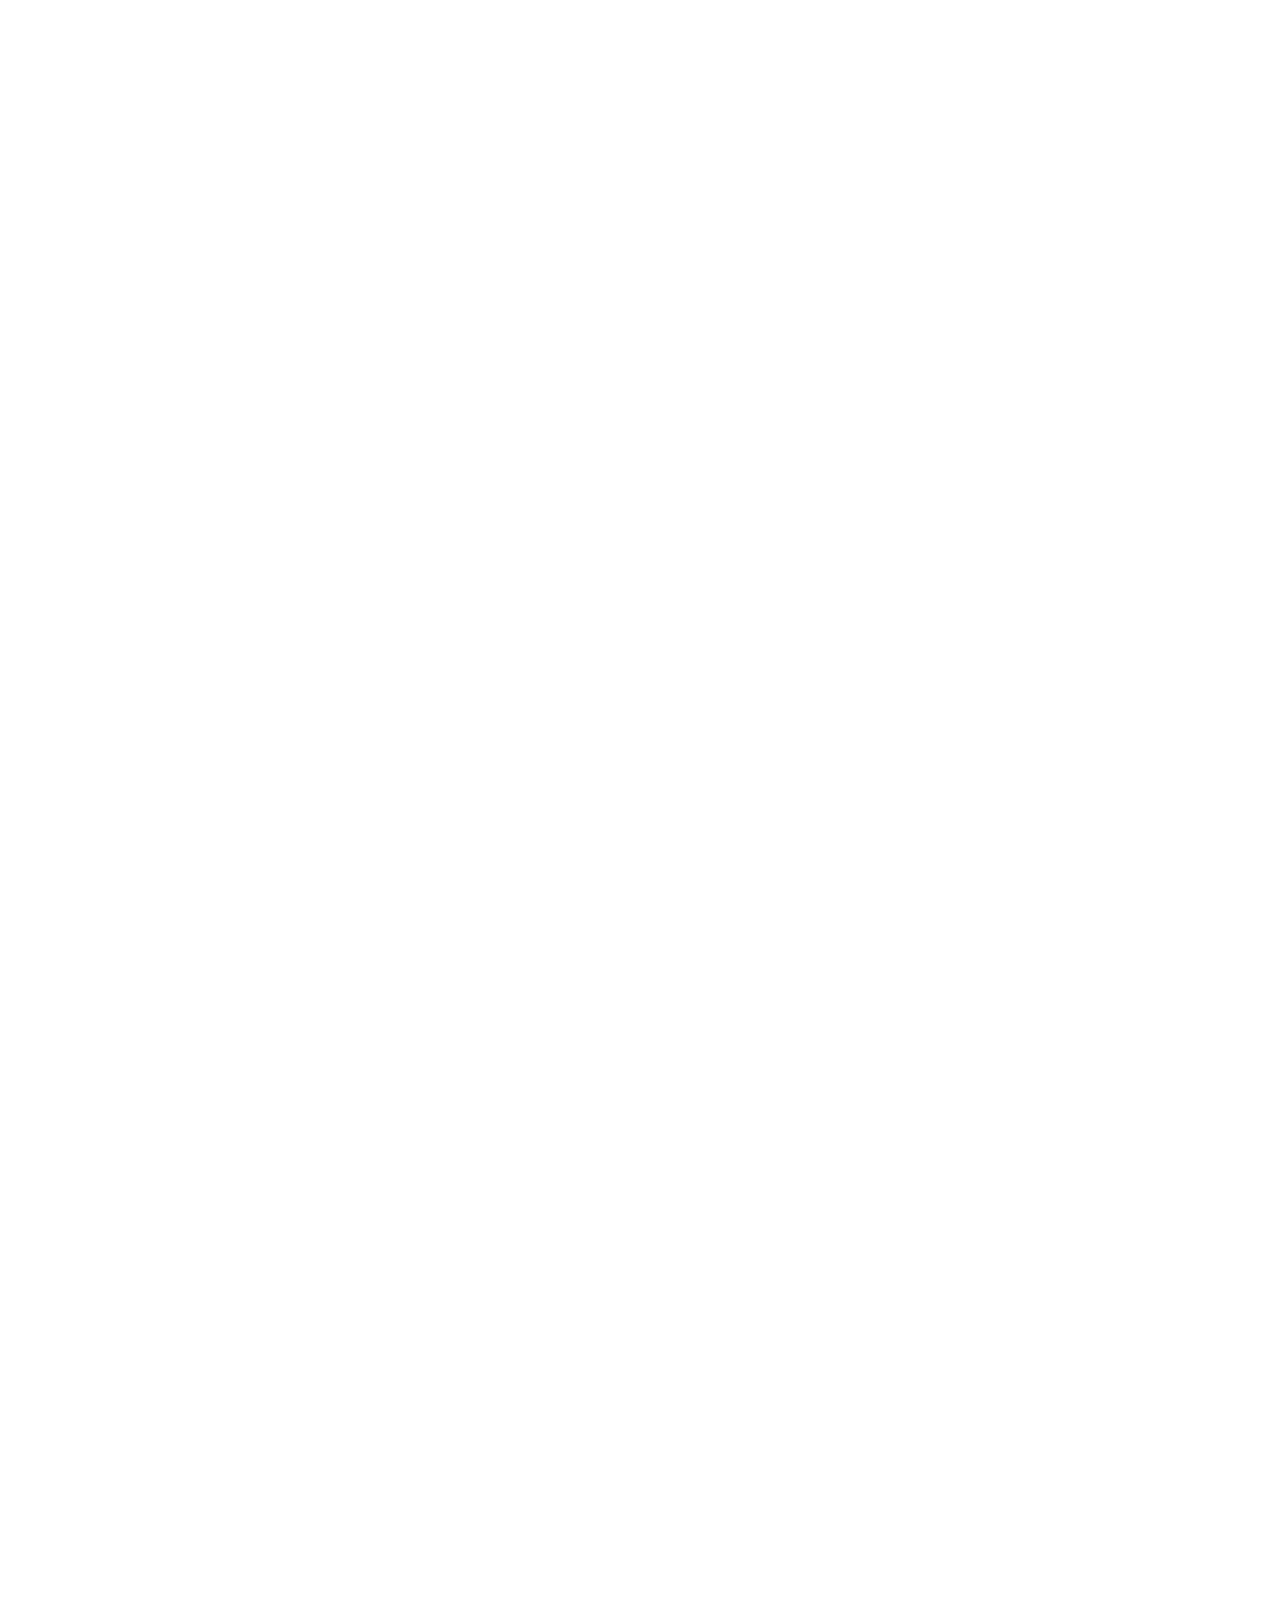
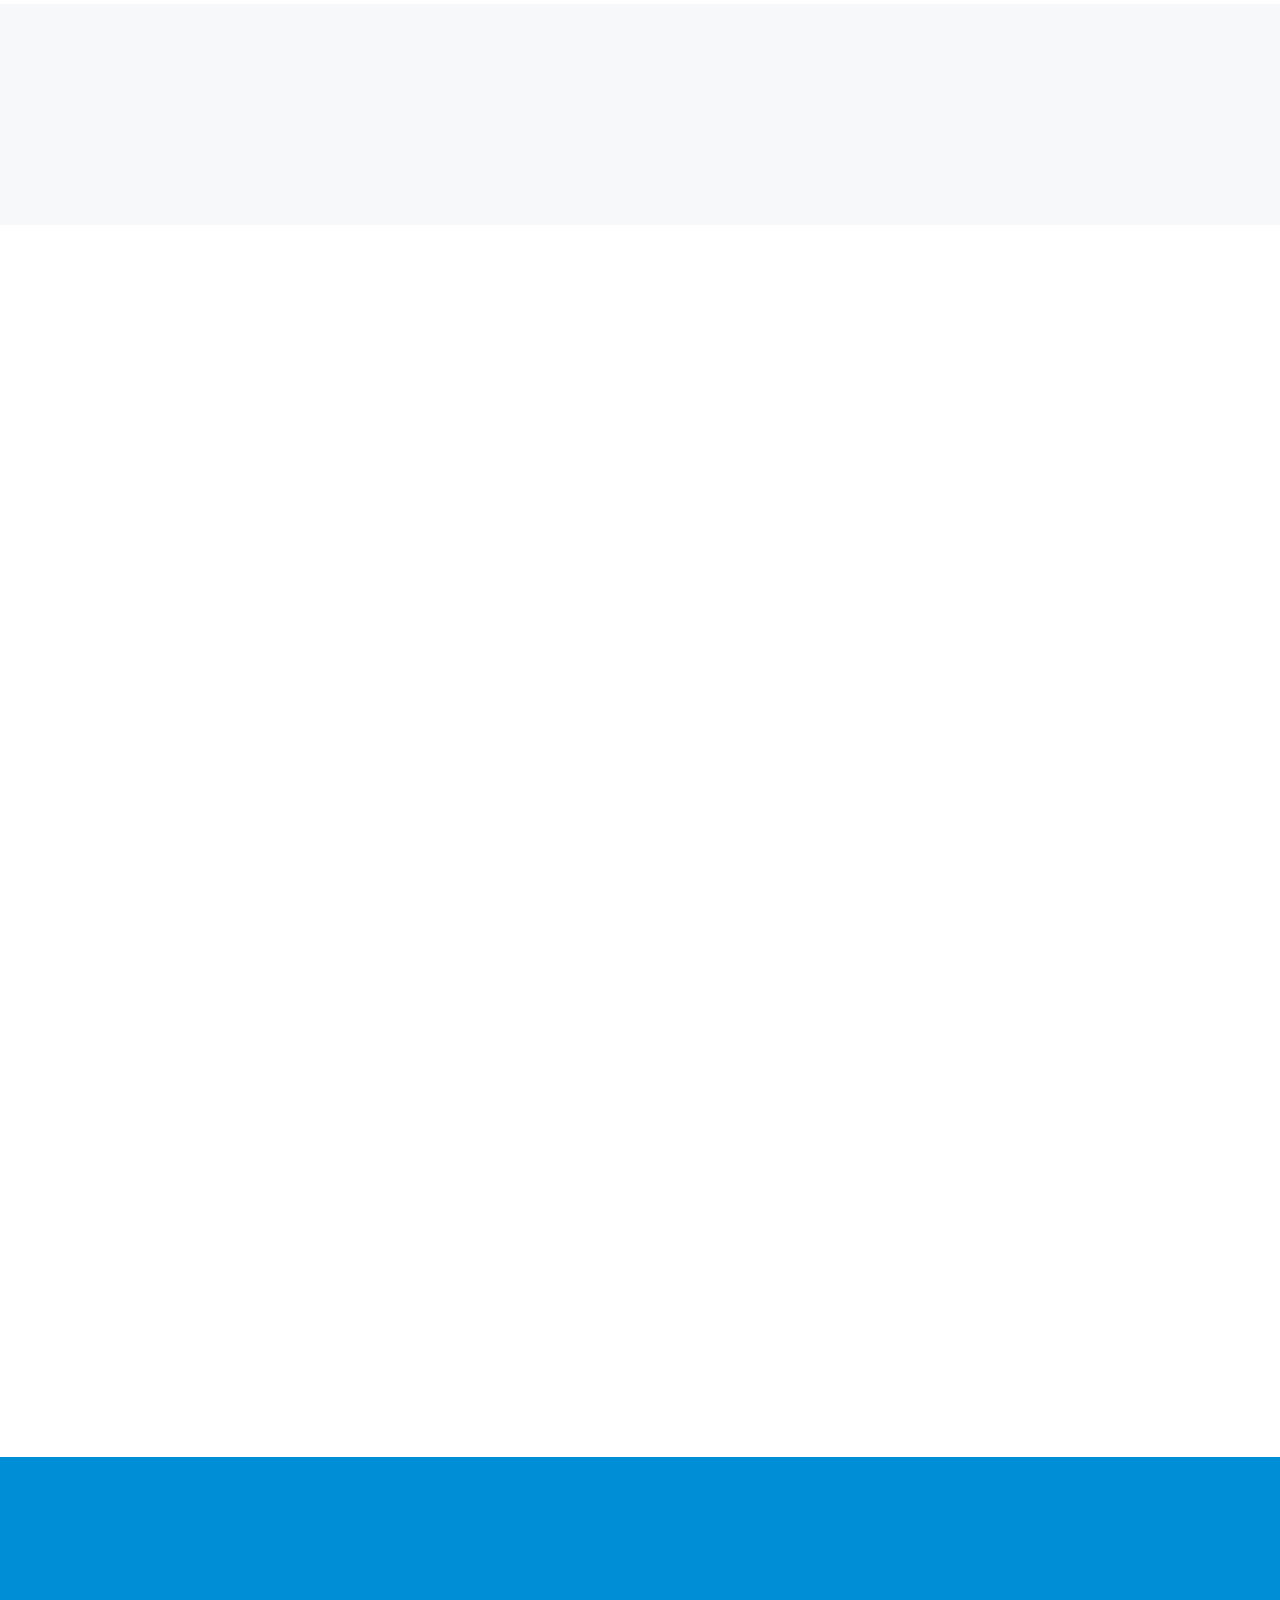
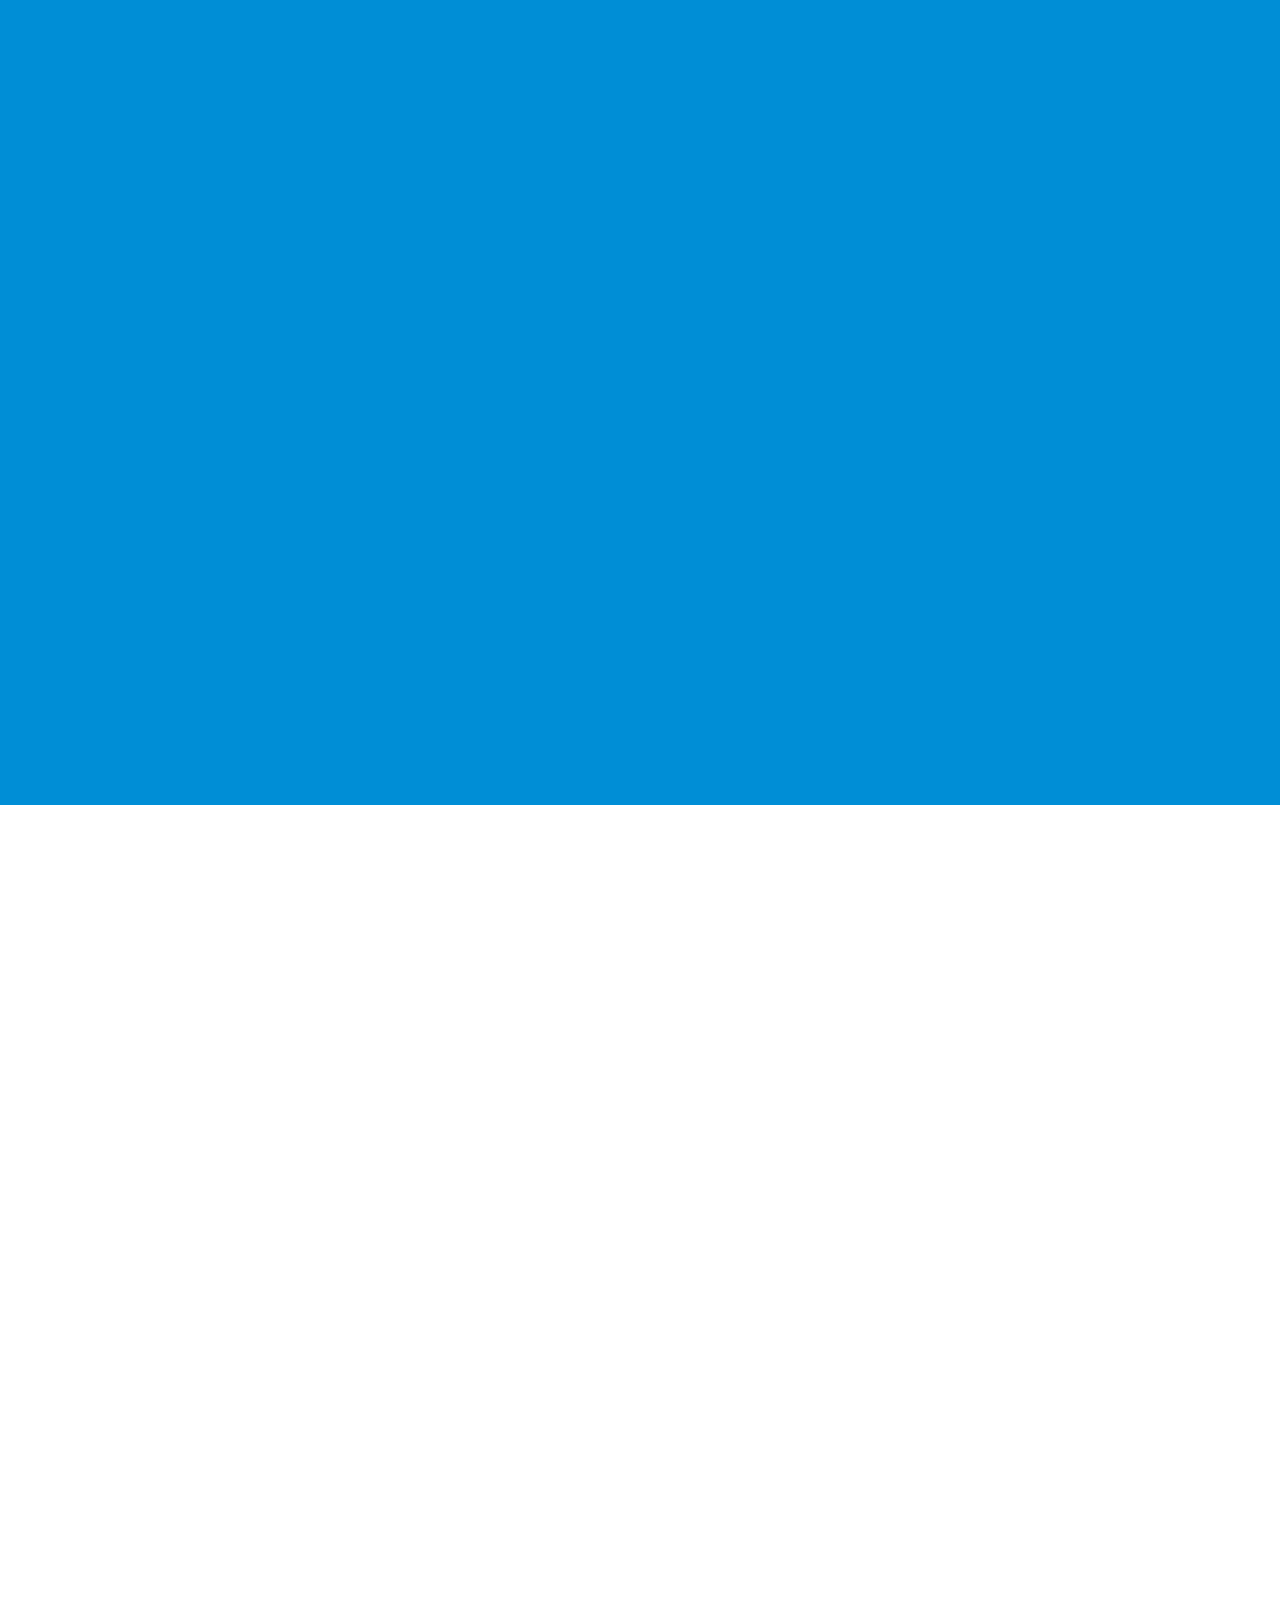
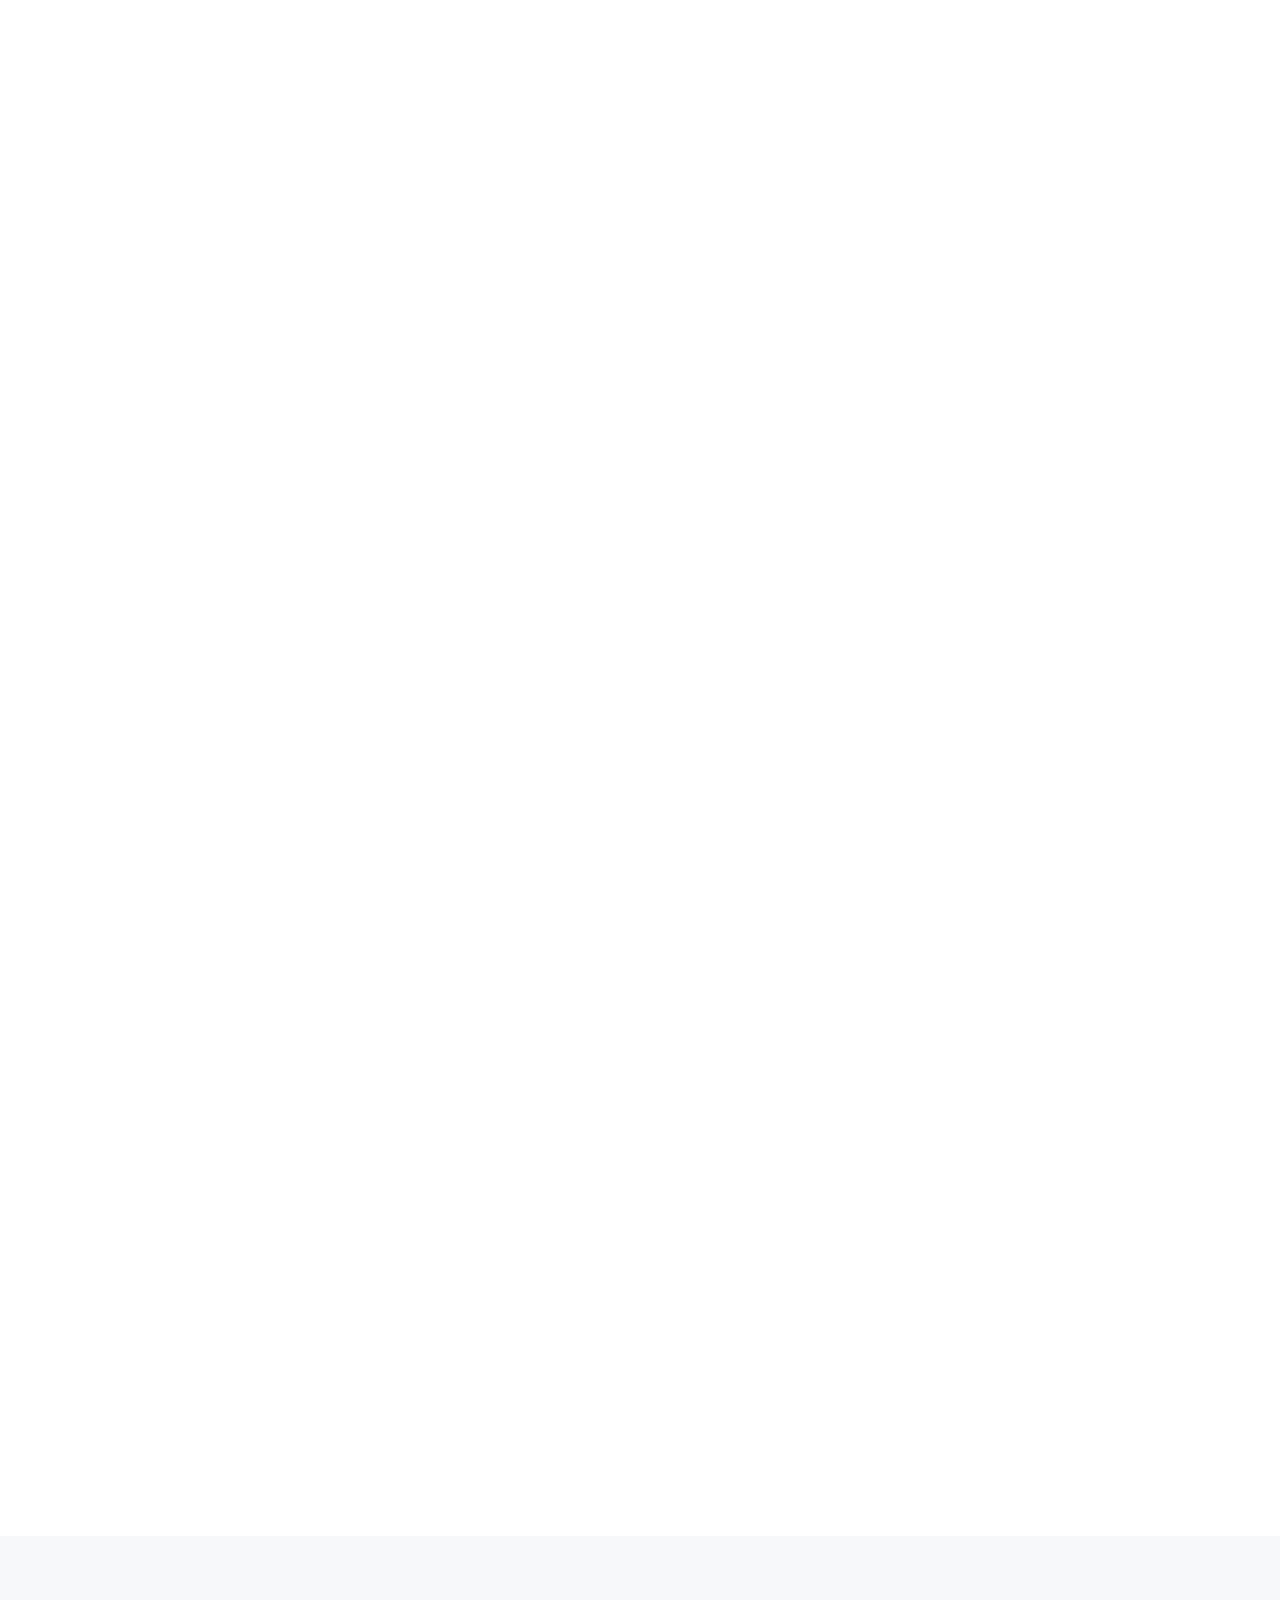
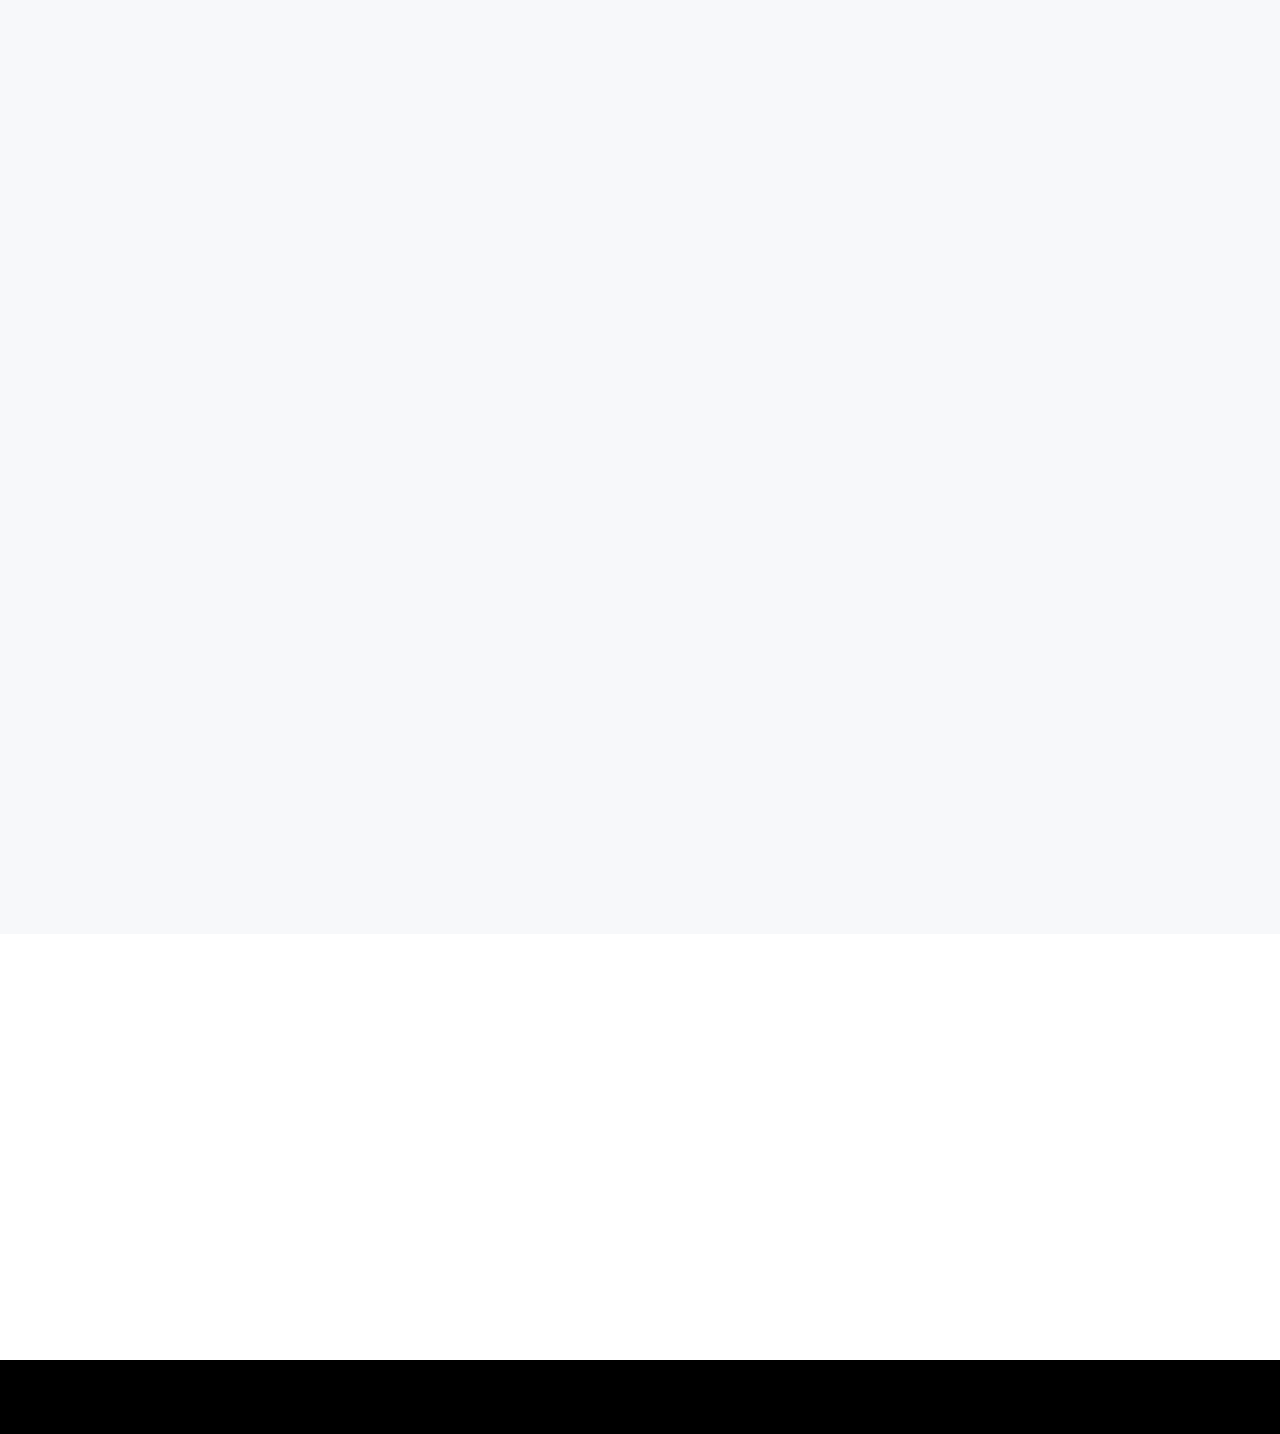
==== commit 11957e4e: "update 13" ====
--- a/index.html
+++ b/index.html
@@ -64,8 +64,8 @@
                       <li class="page-scroll"> <a href="#features">Why Volunteer?</a> </li>
                       <li class="page-scroll"> <a href="#services">Public Benefit</a> </li>
                       <li class="page-scroll"> <a href="#portfolio">Projects</a> </li>
-                      <li class="page-scroll"> <a href="#about-us">About Us</a> </li>
-                      <li class="page-scroll"> <a href="#contact-us">Contact Us</a> </li>
+                      <li class="page-scroll"> <a href="#about-us">About</a> </li>
+                      <li class="page-scroll"> <a href="#contact-us">Contact</a> </li>
                       <li class="page-scroll"> <a href="http://whomentors.info/givepaypal" class="external">Donate Now!</a> </li>
                     </ul><!-- /.navbar-nav --> 
                   </div><!-- /.navbar-collapse --> 
@@ -330,9 +330,11 @@
             
             <div class="row">
             	<div class="col-sm-6 col-xs-12 wow fadeInLeft">
-                	<p>Lorem ipsum dolor sit amet, consectetuer adipiscing elit. Aenean commodo ligula eget dolor. Aenean massa. Cum sociis natoque penatibus et magnis dis parturient montes, nascetur ridiculus mus. Donec quam felis, ultricies nec, pellentesque eu, pretium quis, sem. Nulla consequat massa quis enim. Donec pede justo, fringilla vel, aliquet nec, vulputate eget, arcu. In enim justo, rhoncus ut, imperdiet a, venenatis vitae, justo. Nullam dictum felis eu pede mollis pretium. Integer tincidunt. Cras dapibus. Vivamus elementum semper nisi. Aenean vulputate eleifend tellus.</p>
+                	<p>As a §509(a)(2) publicly supported organization, WHOmentors.com, Inc. receives few gifts or grants from governmental units, and normally receives gross receipts from permitted sources, and not more than one-third of its financial support from gross investment income.</p>
 
-<p>Aenean leo ligula, porttitor eu, consequat vitae, eleifend ac, enim. Aliquam lorem ante, dapibus in, viverra quis, feugiat a, tellus. Phasellus viverra nulla ut metus varius laoreet. Quisque rutrum. Aenean imperdiet. Etiam ultricies nisi vel augue. Curabitur ullamcorper ultricies nisi. Nam eget dui. Etiam rhoncus. Maecenas tempus, tellus eget condimentum rhoncus, sem quam semper libero, sit amet adipiscing sem neque sed ipsum.</p>
+					<p>Rauhmel Fox, CEO, WHOmentors.com, Inc., leads a coterie of executive trainees (29 CFR §541.705) to inquire into any subject that evokes their intellectual concern while constantly deriving independent economic value to support §501(c)(3) exempt functions.</p>
+
+					<p>David Steele, a prominent journalist aptly noted, "Rauhmel drew the perfect distinction between being a role model and a mentor...just being visible and popular and being influential. That's the difference people just don't understand."</p>
                 </div>
                 <div class="col-sm-6 col-xs-12 wow fadeInRight">
                     <div class="embed-responsive embed-responsive-16by9">
@@ -497,7 +499,7 @@
             <div class="row text-center margin-bottom-40">
             	<div class="col-xs-12 wow fadeInUp">
                 	<h3 class="text-uppercase font-700 margin-bottom-30">Like or Follow the Leader or the Projects</h3>
-                    <p>Lorem ipsum dolor sit amet, consectetuer adipiscing elit. Aenean commodo ligula eget dolor. Aenean massa. Cum sociis natoque penatibus et magnis dis parturient montes, nascetur ridiculus mus. Donec quam felis, ultricies nec, pellentesque eu, pretium quis, sem. Nulla consequat massa quis enim.</p>
+                    <p>Rauhmel received praise from executive leaders such as Charlotte Beers, the former Undersecretary of State for Public Diplomacy under President George W. Bush, for undertaking such a difficult but invaluable role, which has enormous cultural, academic, economic and strategic significance.</p>
                 </div>
             </div>
                       
@@ -729,8 +731,8 @@
                         <li> <a href="#features">Why Volunteer?</a> </li>
                         <li> <a href="#services">Public Benefit</a> </li>
                         <li> <a href="#portfolio">Projects</a> </li>
-                        <li> <a href="#about-us">About Us</a> </li>
-                        <li> <a href="#contact-us">Contact Us</a> </li>
+                        <li> <a href="#about-us">About</a> </li>
+                        <li> <a href="#contact-us">Contact</a> </li>
                         <li> <a href="http://whomentors.info/givepaypal" class="external">Donate Now!</a> </li>
                     </ul><!--/.footer-menu-->
                 </div>
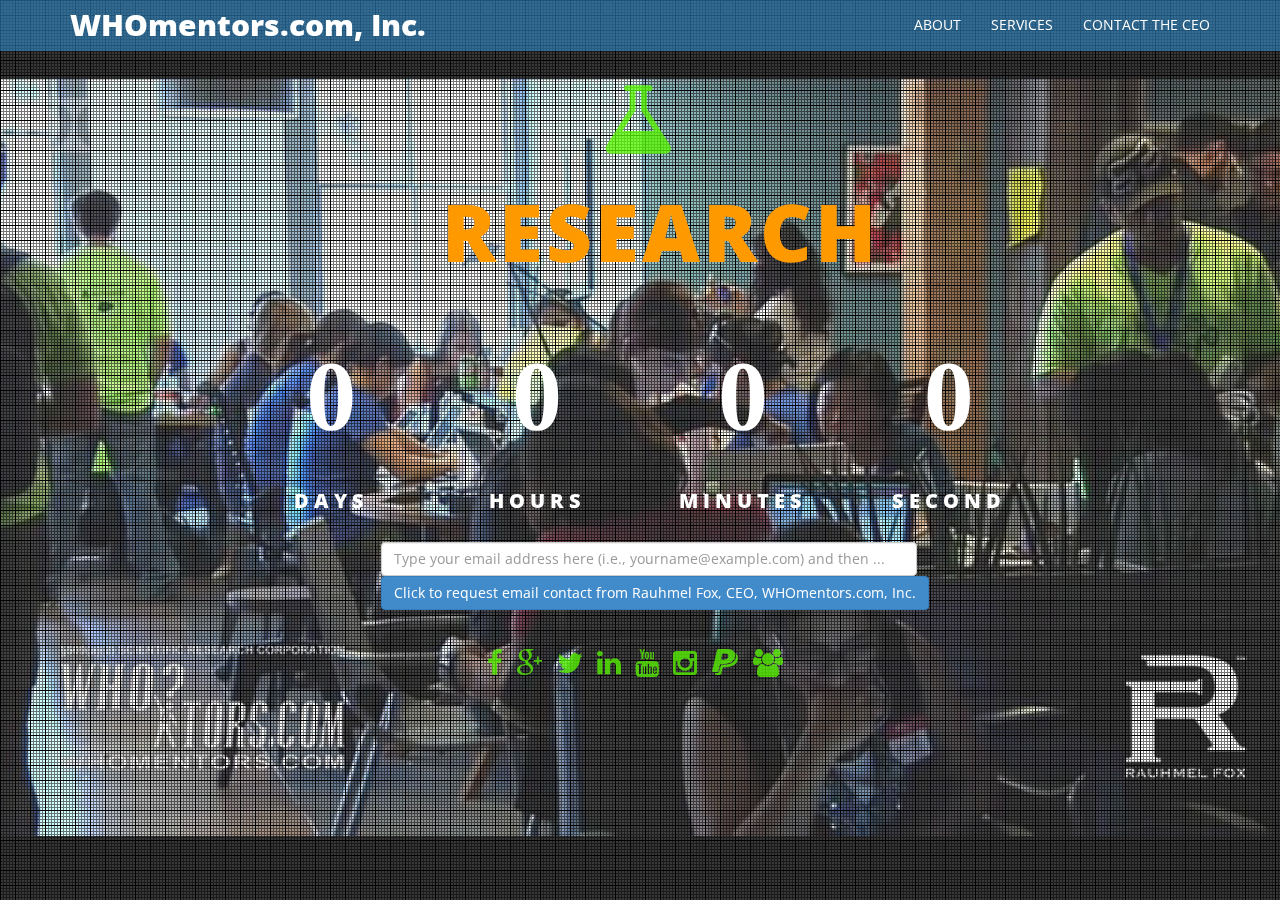
==== commit 4126f31f: "change" ====
--- a/index.html
+++ b/index.html
@@ -1,756 +1,273 @@
 <!DOCTYPE html>
+<!--[if lt IE 7 ]><html class="ie ie6" lang="en"> <![endif]-->
+<!--[if IE 7 ]><html class="ie ie7" lang="en"> <![endif]-->
+<!--[if IE 8 ]><html class="ie ie8" lang="en"> <![endif]-->
+<!--[if (gte IE 9)|!(IE)]><!-->
 <html lang="en">
-    <head>
-        <!-- =================================
-        Basic Information
-        ================================== -->
-        <meta charset="utf-8">
-        <title>WHOmentors.com, Inc. | Rauhmel Fox, CEO</title>
-        <meta name="keywords" content="whomentors, whomentorsdotcom, nonprofit, scientific, research, , product, professional, resume, smart, startup">
-        <meta name="description" content="WHOmentors.com, Inc.">
-        <meta name="viewport" content="width=device-width, initial-scale=1, maximum-scale=1">
-        
-        <!-- =================================
-        Stylesheet
-        ================================== -->
-        <!-- Google Fonts -->
-        <link rel="stylesheet" href="http://fonts.googleapis.com/css?family=Roboto:400,300,300italic,400italic,700,700italic,900" type="text/css">
-        <!-- Animation by Animate.css -->
-        <link rel="stylesheet" href="css/animate.css">
-        <!-- Font Awesome -->
-        <link rel="stylesheet" href="css/font-awesome.min.css">
-        <!-- Lightbox -->
-        <link rel="stylesheet" href="css/lightbox.css">
-        <!-- Bootstrap Css Plugin -->
-        <link rel="stylesheet" href="css/bootstrap.min.css">
-        <!-- Styles -->
-        <link rel="stylesheet" href="css/style.css">
-        <!-- Responsive Style -->
-        <link rel="stylesheet" href="css/responsive.css">
-        <!-- Theme Color -->
-        <link rel="stylesheet" href="css/blue-theme.css">
-        <link rel="icon" type="image/x-icon" href="media/images/favicon.ico">
-        <!-- HTML5 Shim and Respond.js IE8 support of HTML5 elements and media queries -->
-        <!-- WARNING: Respond.js doesn't work if you view the page via file:// -->
-        <!--[if lt IE 9]>
-              <script src="https://oss.maxcdn.com/libs/html5shiv/3.7.0/html5shiv.js"></script>
-              <script src="https://oss.maxcdn.com/libs/respond.js/1.4.2/respond.min.js"></script>
+<!--<![endif]-->
+<head>
+    <meta charset="utf-8">
+    <meta name="viewport" content="width=device-width, initial-scale=1, maximum-scale=1">
+    <meta name="description" content="">
+    <meta name="author" content="">
+    <link rel="icon" type="image/x-icon" href="indexassets/img/favicon.ico">
+    <!--[if IE]>
+        <meta http-equiv="X-UA-Compatible" content="IE=edge,chrome=1">
         <![endif]-->
+    <title>WHOmentors.com, Inc., Rauhmel Fox, CEO</title>
+     <!--REQUIRED STYLE SHEETS-->
+    <!-- BOOTSTRAP CORE STYLE CSS -->
+    <link href="indexassets/css/bootstrap.css" rel="stylesheet" />
+     <!-- FONTAWESOME STYLE CSS -->
+    <link href="indexassets/css/font-awesome.min.css" rel="stylesheet" />
+    <!-- VEGAS STYLE CSS -->
+    <link href="indexassets/scripts/vegas/jquery.vegas.min.css" rel="stylesheet" />
+       <!-- CUSTOM STYLE CSS -->
+    <link href="indexassets/css/style.css" rel="stylesheet" />
+     <!-- GOOGLE FONT -->
+     <link href='http://fonts.googleapis.com/css?family=Open+Sans' rel='stylesheet' type='text/css'>
+
+     <!-- HTML5 shim and Respond.js IE8 support of HTML5 elements and media queries -->
+    <!--[if lt IE 9]>
+      <script src="https://oss.maxcdn.com/libs/html5shiv/3.7.0/html5shiv.js"></script>
+      <script src="https://oss.maxcdn.com/libs/respond.js/1.3.0/respond.min.js"></script>
+    <![endif]-->
     </head>
-    
-    <!-- PRE LOADER -->
-    <div class="preloader">
-      <div class="status">&nbsp;</div>
-    </div><!-- /.preloader -->
-    
-    <header> 
-        <!-- STICKY NAVIGATION -->
-        <nav class="navbar navbar-custom navbar-fixed-top" role="navigation">
-            <div class="container">
-              <div class="row">
-                <div class="col-lg-12">
-                  <div class="navbar-header page-scroll"> 
-                    <!-- MENU BAR MOBILE DEVICES -->
-                    <button type="button" class="navbar-toggle" data-toggle="collapse" data-target="#hrs-navigation">
-                    	<span class="sr-only">Toggle navigation</span> <span class="icon-bar"></span> <span class="icon-bar"></span> <span class="icon-bar"></span>
-                    </button><!-- /.navbar-toggle --> 
-                    <!-- LOGO ON STICKY NAV BAR --> 
-                    <a class="logo" href="#home"><img class="img-responsive" src="images/logo-smartui.png" alt="SmartUI"></a> 
-                  </div><!-- /.navbar-header --> 
-                  <!-- NAVIGATION LINKS -->
-                  <div class="navbar-collapse collapse" id="hrs-navigation">
-                    <ul class="nav navbar-nav navbar-right main-navigation">
-                      <li class="page-scroll"> <a href="#home">Home</a> </li>
-                      <li class="page-scroll"> <a href="#features">Why Volunteer?</a> </li>
-                      <li class="page-scroll"> <a href="#services">Public Benefit</a> </li>
-                      <li class="page-scroll"> <a href="#portfolio">Projects</a> </li>
-                      <li class="page-scroll"> <a href="#about-us">About</a> </li>
-                      <li class="page-scroll"> <a href="#contact-us">Contact</a> </li>
-                      <li class="page-scroll"> <a href="http://whomentors.info/givepaypal" class="external">Donate Now!</a> </li>
-                    </ul><!-- /.navbar-nav --> 
-                  </div><!-- /.navbar-collapse --> 
-                </div><!-- / .navbar-header -->
-              </div>
-            </div>
-        </nav>
-    </header>
-    
-    <!-- =========================
-        Banner
-    ============================== -->
-    <section id="home" class="banner">
-        <div class="full-screen-bnr">
-        	<div class="full-screen-bnr-content color-overlay">
-            	<div class="container">
-                    <h1 class="heading text-uppercase wow flipInX" data-wow-delay="0.1s">Your Volunteer<sup>*</sup> Activities Can Accomplish Our Exempt Purposes!</h1>
-                    <p class="sub-head margin-bottom-40 wow fadeIn" data-wow-delay="0.5s"><sup>*</sup>Volunteer means an individual who performs work for civic, charitable, or humanitarian reasons for WHOmentors.com, Inc., a corporation qualified under Section <a href="http://www.irs.gov/Charities-&-Non-Profits/Charitable-Organizations/Exempt-Purposes-Internal-Revenue-Code-Section-501%28c%29%283%29" color="#F0FFFF">501(c)(3)</a> of the Internal Revenue Code as a tax-exempt organization.</p>
-                    <a href="http://whomentors.com/preseed" class="btn btn-outlined btn-white btn-lg wow fadeIn" data-wow-delay="0.7s">Start A Project!</a>
-                </div>
-            </div><!-- / .full-screen-bnr-content -->
-        </div><!-- / .full-screen-bnr -->
-    </section><!-- / .banner -->
-    
-    <!-- =========================
-        Features
-    ============================== -->
-    <section id="features">
-    	<div class="container">
-        	<div class="row text-center margin-bottom-50">
-            	<div class="col-xs-12">
-                    <h3 class="font-300 margin-bottom-20 wow bounceIn">WHOmentors.com, Inc. encourages volunteering in general, away from home, overnight, in commmunities other than your own.</h3>
-                    <p class="wow fadeIn" data-wow-delay="0.2s">Individual and/or group volunteers (aka philanthrovoluntourists) demonstrate the amount of support WHOmentors.com, Inc. has within a community within the United States of America, or abroad, provide work for short periods of time, and provide leadership on a wide range of nonexempt projects.  Episodic volunteers stay for extended periods of time because they not only understand the motivation of the CEO as articulated in Title 10 U.S.C. §8583 but also believe WHOmentors.com, Inc. is capable of accomplishing its mission to introduce a competing image that is a cut-above the marketed lifestyles of role models, people see everywhere, daily.</p>
-                </div>
-            </div>
-            <div class="row text-left wow fadeIn">
-                <div class="col-md-4 col-sm-6 col-xs-12 feature-item"> 
-                	<i class="feature-icon fa fa-file-archive-o"></i>
-                    <div class="feature-content">
-                        <h4>Gain Professional Experience</h4>
-                        <p>Receive development training and actual opportunities to enhance your résumé.</p>
-                    </div><!-- / .feature-content -->
-                </div><!-- / .feature-item -->
-                <div class="col-md-4 col-sm-6 col-xs-12 feature-item"> 
-                	<i class="feature-icon fa fa-bolt"></i>
-                    <div class="feature-content">
-                        <h4>Learn a lot!</h4>
-                        <p>Discover hidden talents that may change your view on your self worth.</p>
-                    </div><!-- / .feature-content -->
-                </div><!-- / .feature-item -->
-                <div class="col-md-4 col-sm-6 col-xs-12 feature-item"> 
-                	<i class="feature-icon fa fa-gears"></i>
-                    <div class="feature-content">
-                        <h4>Become an Expert</h4>
-                        <p>Gain knowledge of local resources available to solve community needs.</p>
-                    </div><!-- / .feature-content -->
-                </div><!-- / .feature-item -->
-                <div class="col-md-4 col-sm-6 col-xs-12 feature-item"> 
-                	<i class="feature-icon fa fa-compass"></i>
-                    <div class="feature-content">
-                        <h4>Payment of Expenses</h4>
-                        <p>An individual may receive reasonable meals, lodging, transportation, and incidental expenses without losing volunteer status.</p>
-                    </div><!-- / .feature-content -->
-                </div><!-- / .feature-item -->
-                <div class="col-md-4 col-sm-6 col-xs-12 feature-item"> 
-                	<i class="feature-icon fa fa-arrows-alt"></i>
-                    <div class="feature-content">
-                        <h4>Do What You Like To Do</h4>
-                        <p>Don't know how you can use your skills or talents in a way that will help your community? Take a look through the <a href="http://nccsweb.urban.org/PubApps/nteeSearch.php?gQry=all&codeType=NTEE">NTEE Activity Codes</a>.</p>
-                    </div><!-- / .feature-content -->
-                </div><!-- / .feature-item -->
-                <div class="col-md-4 col-sm-6 col-xs-12 feature-item"> 
-                	<i class="feature-icon fa fa-trophy"></i>
-                    <div class="feature-content">
-                        <h4>Employer Matching Gifts</h4>
-                        <p>Your volunteer hours or financial gift could be matched dollar for dollar by your employer! <a href="https://www.matchinggifts.com/berkeley-iframe/">Check now!</p>
-                    </div><!-- / .feature-content -->
-                </div><!-- / .feature-item -->
-            </div>
+<body>
+
+    <div class="loader"></div>
+
+    <!-- MAIN CONTAINER -->
+    <div class="container-fluid">
+        <!-- NAVBAR SECTION -->
+    <div class="navbar navbar-inverse navbar-fixed-top">
+      <div class="container">
+        <div class="navbar-header">
+          <button type="button" class="navbar-toggle" data-toggle="collapse" data-target=".navbar-collapse">
+            <span class="icon-bar"></span>
+            <span class="icon-bar"></span>
+            <span class="icon-bar"></span>
+          </button>
+          <a class="navbar-brand" href="http://WHOmentors.com/preseed">WHOmentors.com, Inc.</a>
         </div>
-    </section>
-    
-    <!-- =========================
-        Promo
-    ============================== -->
-    <section class="secondary-bg">
-    	<div class="container">
-        	<div class="row text-center">
-            	<div class="col-md-9 col-sm-12">
-                	<h3 class="text-uppercase font-700 wow fadeInDown">Do you want to volunteer and become an executive trainee?</h3>
-                </div>
-                <div class="visible-xs padding-5"></div>
-                <div class="col-md-3 col-sm-12">
-                    <a href="http://whomentors.com/preseed" class="btn btn-outlined btn-black btn-lg wow rotateIn">Start a Project!</a>
-                </div>
-            </div>
-        </div>
-    </section>
-    
-    <!-- =========================
-        Services
-    ============================== -->
-    <section id="services">
-    	<div class="container">
-        	<div class="row text-center margin-bottom-20">
-            	<div class="col-xs-12">
-                	<h1 class="text-uppercase font-300 margin-bottom-30 wow fadeIn">Public Benefit</h1>
-                    <p class="lead wow fadeIn" data-wow-delay="0.2s">WHOmentors.com, Inc. is a 509(a)(2) publicly supported scientific, educational and charitable corporation, primarily engaged in interdisciplinary applied research to gain knowledge or understanding to determine the means by which a specific, recognized need may be met.</p>
-                </div>
-            </div>
+        <div class="navbar-collapse collapse">
+          <ul class="nav navbar-nav navbar-right">
+            <li ><a data-toggle="modal" data-target="#mAbout" href="#mHome"> ABOUT</a></li>
+            <li><a data-toggle="modal" data-target="#mService" href="#mService">SERVICES</a></li>
+            <li><a data-toggle="modal" data-target="#mContact" href="#myModal">CONTACT THE CEO</a></li>
+          </ul>
+        </div>         
+      </div>
+    </div>
+     <!-- END NAVBAR SECTION -->
+<span>
+         <!-- MAIN ROW SECTION -->
+         <div class="row">
+            <div class="col-md-4 col-md-offset-4 col-sm-12">
+                <div id="movingicon">
+                      <i class="fa fa-flask fa-spin icon-color"></i>
+                    <br />   
+                  <div id="headLine"></div>   
+                </div>              
+            </div>
+             <!--/. HEAD LINE DIV-->
+            <div class="col-md-8 col-md-offset-2" >
+                <div id="counter"></div>
+                        <div id="counter-default" class="row">
+                            <div class="col-md-3 col-sm-6 col-xs-12">
+                                <div class="inner">
+                                    <div id="day-number" class="timer-number"></div>
+                                    <div class="timer-text">DAYS</div>
+                                   
+                                </div>
+                            </div>
+                            <div class="col-md-3 col-sm-6 col-xs-12">
+                                <div class="inner">
+                                    <div id="hour-number" class="timer-number"></div>
+                                    <div class="timer-text">HOURS</div>
+                                    
+                                </div>
+                            </div>
+                            <div class="col-md-3 col-sm-6 col-xs-12">
+                                <div class="inner">
+                                    <div id="minute-number" class="timer-number"></div>
+                                    <div class="timer-text">MINUTES</div>
+                                  
+                                </div>
+                            </div>
+                            <div class="col-md-3 col-sm-6 col-xs-12">
+                                <div class="inner">
+                                    <div id="second-number" class="timer-number"></div>
+                                    <div class="timer-text">SECOND</div>
+
+                                   
+
+                                </div>
+                            </div>
+                            <div class="col-md-2 col-md-offset-2">    
+                <form action="//WHOmentors.us3.list-manage.com/subscribe/post?u=85fc481984d1a187f43482041&amp;id=54ae187224" method="post" id="mc-embedded-subscribe-form" name="mc-embedded-subscribe-form" class="validate" target="_blank" novalidate>
+            <!--div class="form-group"-->
+                <input type="email" value="" name="EMAIL" class="email form-control" id="mce-EMAIL" placeholder="Type your email address here (i.e., yourname@example.com) and then ..." required style="width: 536px;"><input type="submit" value="Click to request email contact from Rauhmel Fox, CEO, WHOmentors.com, Inc." name="subscribe" id="mc-embedded-subscribe" class="btn btn-primary">
+
+            </div>
+            <!--/. SUBSCRIBE DIV-->
+            <div class="col-md-6 col-md-offset-3">
+                 <div class="social-links" >
+                     <a href="http://fb.com/rauhmelfox.ceo" >  <i class="fa fa-facebook fa-2x"></i> </a>
+                      <a href="https://plus.google.com/+RauhmelFox" >  <i class="fa fa-google-plus fa-2x"></i> </a>
+                      <a href="http://twitter.com/rauhmelfoxceo" >  <i class="fa fa-twitter fa-2x"></i> </a>
+                      <a href="http://linkedin.com/in/rauhmel" >  <i class="fa fa-linkedin fa-2x"></i> </a>
+                      <a href="http://youtubesubscribe.com" >  <i class="fa fa-youtube fa-2x"></i> </a>
+                      <a href="http://instagram.com/whomentorsdotcom" >  <i class="fa fa-instagram fa-2x"></i> </a>
+                      <a href="http://whomentors.info/givepaypal" >  <i class="fa fa-paypal fa-2x"></i></a>
+                      <a href="http://whomentors.com/outspread" >  <i class="fa fa-users fa-2x"></i></a>
+                      
+                     </div>
+            </div>
+               <!--/. SOCIAL DIV-->
+                </form>
+
+                        </div>
+                
+            </div>
+               <!--/. COUNTER DIV-->
+
             
-            <div class="visible-lg padding-20"></div>
-            
-            <div class="row text-center margin-bottom-20">
-                <div class="col-sm-4 col-xs-12 service-item theme-bg wow fadeInLeft">
-                    <div class="bg-black-0 service-item-content">
-                    	<i class="icon-white fa fa-university"></i>
-                        <h4>Independent Research</h4>
-                        <p>Scientific research must be carried on for the purpose of aiding in the scientific education of college or university students. B-1 Business Visitor Visa is eligible.</p>
-                        <div class="margin-40"></div>
-                        <a href="http://www.irs.gov/pub/irs-tege/eotopico86.pdf" class="btn btn-outlined btn-white">Check Details</a>
-                    </div><!--/.service-item-content -->
-                </div><!--/.service-item -->
-                <div class="col-sm-4 col-xs-12 service-item theme-bg wow fadeIn" data-wow-delay="0.2s">
-                    <div class="bg-black-1 service-item-content">
-                    	<i class="icon-white fa fa-code"></i>
-                        <h4>H-1B Exempt Employer</h4>
-                        <p>H-1B workers who are petitioned for or employed at WHOmentors.com, Inc. are not subject to the annual numerical limit "cap" of 65,000 visas each fiscal year.</p>
-                        <div class="margin-40"></div>
-                        <a href="http://www.uscis.gov/sites/default/files/USCIS/Laws/Memoranda/Static_Files_Memoranda/Archives%201998-2008/2006/ac21c060606.pdf" class="btn btn-outlined btn-white">Check Details</a>
-                    </div><!--/.service-item-content -->
-                </div><!--/.service-item -->
-                <div class="col-sm-4 col-xs-12 service-item theme-bg wow fadeInRight">
-                    <div class="bg-black-2 service-item-content">
-                    	<i class="icon-white fa fa-briefcase"></i>
-                        <h4>Fiscal Sponsorship</h4>
-                        <p>WHOmentors.com, Inc. can distribute funds to nonexempt organizations, provided it retains control and discretion over use of the funds for section 501(c)(3) purposes.</p>
-                        <div class="margin-40"></div>
-                        <a href="http://www.irs.gov/pub/irs-tege/rr68-489.pdf" class="btn btn-outlined btn-white">Check Details</a>
-                    </div><!--/.service-item-content -->
-                </div><!--/.service-item -->
-            </div>
-            
-            <div class="visible-lg padding-20"></div>
-            <div class="visible-xs padding-10"></div>
-
-            <!-- =========================
-                How We Go / Process
-            ============================== -->              
-            <div class="row text-center margin-bottom-40">
-            	<div class="col-xs-12">
-                	<h3 class="text-uppercase font-700 margin-bottom-30 wow fadeIn">Fair Labor Standards Act (FLSA)</h3>
-                    <p class="lead wow fadeIn" data-wow-delay="0.2s">The training, even though it includes actual operation of the facilities of WHOmentors.com, Inc., the employer, is similar to that which would be given in a vocational school.</p>
-                </div>
-            </div>
-            
-            <div class="row">
-                <div class="col-md-2 col-sm-2 col-sm-offset-1 process-item wow fadeInLeft" data-wow-delay="0.1s"> 
-                	<i class="process-icon fa fa-comments-o"></i>
-                    <p class="text-center">Activity Discovery </p>
-                    <i class="arrow-right fa fa-chevron-right visible-md visible-lg"></i> 
-                </div><!--/.process-item -->
-                <div class="col-md-2 col-sm-2 process-item wow fadeInLeft" data-wow-delay="0.3s"> 
-                	<i class="process-icon fa fa-pencil-square-o"></i>
-                    <p class="text-center">Positioning</p>
-                    <i class="arrow-right fa fa-chevron-right visible-md visible-lg"></i> 
-                </div><!--/.process-item -->
-                <div class="col-md-2 col-sm-2 process-item wow fadeInLeft" data-wow-delay="0.5s"> 
-                	<i class="process-icon fa fa-code"></i>
-                    <p class="text-center">Develop Tools</p>
-                    <i class="arrow-right fa fa-chevron-right visible-md visible-lg"></i> 
-                </div><!--/.process-item -->
-                <div class="col-md-2 col-sm-2 process-item wow fadeInLeft" data-wow-delay="0.7s"> 
-                	<i class="process-icon fa fa-check-square-o"></i>
-                    <p class="text-center">Start a Project</p>
-                    <i class="arrow-right fa fa-chevron-right visible-md visible-lg"></i> 
-                </div><!--/.process-item -->
-                <div class="col-md-2 col-sm-2 process-item wow fadeInLeft" data-wow-delay="0.9s"> 
-                	<i class="process-icon fa fa-send-o"></i>
-                    <p class="text-center">Conduct Outreach</p>
-                </div><!--/.process-item -->
-            </div>
-        </div>
-    </section>
-    
-    <!-- =========================
-        Projects
-    ============================== -->
-    <section id="portfolio" class="theme-bg">
-    	<div class="container">
-        	<div class="row text-center margin-bottom-30">
-            	<div class="col-xs-12">
-                	<h1 class="text-uppercase text-color-white font-300 margin-bottom-30 wow fadeIn">Projects</h1>
-                    <p class="lead text-color-white font-300 wow fadeIn" data-wow-delay="0.2s">WHOmentors.com, Inc. ensures use of funds for section 501(c)(3) purposes by limiting distributions to specific projects that are in furtherance of its own exempt purposes: scientific, educational, and/or charitable.</p>
-                </div>
-            </div>
-            <div class="portfolio-gallery row text-center">
-                <div class="col-sm-4 col-xs-6 portfolio-item wow fadeIn">
-                    <div class="portfolio-item-info">
-                        <h4>Free Tech Training For Women</h4>
-                        <p>Item short description</p>
-                        <a href="images/image-1-big.jpg" class="btn btn-outlined btn-white btn-sm" data-lightbox="image-1" data-title="Image title here">View the item</a>
-                    </div>
-                    <img class="img-responsive" src="images/image-1.jpg" alt="Lightbox">
-                </div><!--/.portfolio-item -->
-                <div class="col-sm-4 col-xs-6 portfolio-item wow fadeIn">
-                    <div class="portfolio-item-info">
-                        <h4>Match Lingo&#8482;</h4>
-                        <p>Item short description</p>
-                        <a href="images/image-2-big.jpg" class="btn btn-outlined btn-white btn-sm" data-lightbox="image-1" data-title="Image title here">View the item</a>
-                    </div>
-                    <img class="img-responsive" src="images/image-2.jpg" alt="Lightbox">
-                </div><!--/.portfolio-item -->
-                <div class="col-sm-4 col-xs-6 portfolio-item wow fadeIn">
-                    <div class="portfolio-item-info">
-                        <h4>skihlz&#8482;</h4>
-                        <p>Item short description</p>
-                        <a href="images/image-3-big.jpg" class="btn btn-outlined btn-white btn-sm" data-lightbox="image-1" data-title="Image title here">View the item</a>
-                    </div>
-                    <img class="img-responsive" src="images/image-3.jpg" alt="Lightbox">
-                </div><!--/.portfolio-item -->
-                <div class="col-sm-4 col-xs-6 portfolio-item wow fadeIn" data-wow-delay="0.3s">
-                    <div class="portfolio-item-info">
-                        <h4>Housetaurant&#8482;</h4>
-                        <p>Item short description</p>
-                        <a href="images/image-4-big.jpg" class="btn btn-outlined btn-white btn-sm" data-lightbox="image-1" data-title="Image title here">View the item</a>
-                    </div>
-                    <img class="img-responsive" src="images/image-4.jpg" alt="Lightbox">
-                </div><!--/.portfolio-item -->
-                <div class="col-sm-4 col-xs-6 portfolio-item wow fadeIn" data-wow-delay="0.2s">
-                    <div class="portfolio-item-info">
-                        <h4>charityfashionshow.org</h4>
-                        <p>Item short description</p>
-                        <a href="images/image-5-big.jpg" class="btn btn-outlined btn-white btn-sm" data-lightbox="image-1" data-title="Image title here">View the item</a>
-                    </div>
-                    <img class="img-responsive" src="images/image-5.jpg" alt="Lightbox">
-                </div><!--/.portfolio-item -->
-                <div class="col-sm-4 col-xs-6 portfolio-item wow fadeIn" data-wow-delay="0.2s">
-                    <div class="portfolio-item-info">
-                        <h4>Limt Line&#8482;</h4>
-                        <p>Item short description</p>
-                        <a href="images/image-6-big.jpg" class="btn btn-outlined btn-white btn-sm" data-lightbox="image-1" data-title="Image title here">View the item</a>
-                    </div>
-                    <img class="img-responsive" src="images/image-6.jpg" alt="Lightbox">
-                </div><!--/.portfolio-item -->
-            </div><!--/.portfolio-gallery -->
-        </div>
-    </section>
-    
-    <!-- =========================
-        About Us
-    ============================== -->
-    <section id="about-us">
-    	<div class="container">
-        	<div class="row">
-            	<div class="col-xs-12">
-                	<h1 class="text-uppercase text-center font-300 margin-bottom-30 wow fadeIn">ABOUT US</h1>
-                </div>
-            </div>
-            
-            <div class="visible-lg visible-md padding-20"></div>
-            
-            <div class="row">
-            	<div class="col-sm-6 col-xs-12 wow fadeInLeft">
-                	<p>As a §509(a)(2) publicly supported organization, WHOmentors.com, Inc. receives few gifts or grants from governmental units, and normally receives gross receipts from permitted sources, and not more than one-third of its financial support from gross investment income.</p>
-
-					<p>Rauhmel Fox, CEO, WHOmentors.com, Inc., leads a coterie of executive trainees (29 CFR §541.705) to inquire into any subject that evokes their intellectual concern while constantly deriving independent economic value to support §501(c)(3) exempt functions.</p>
-
-					<p>David Steele, a prominent journalist aptly noted, "Rauhmel drew the perfect distinction between being a role model and a mentor...just being visible and popular and being influential. That's the difference people just don't understand."</p>
-                </div>
-                <div class="col-sm-6 col-xs-12 wow fadeInRight">
-                    <div class="embed-responsive embed-responsive-16by9">
-                        <iframe class="embed-responsive-item" src="https://www.youtube.com/embed/xTmb1EE6KIQ?rel=0" allowfullscreen></iframe>
-                    </div>
-                </div>
-            </div>
-            
-            <div class="visible-lg padding-30"></div>
-            <div class="visible-xs padding-20"></div>
-            
-            <!-- =========================
-                Our Focus
-            ============================== -->                  
-            <div class="row text-center margin-bottom-20">
-            	<div class="col-xs-12">
-                	<h3 class="text-uppercase font-700 margin-bottom-30 wow fadeIn">What does WHOmentors.com, Inc. Do?</h3>
-                    <p class="lead wow fadeIn">Qualify to conduct activities--as defined by the <a href="http://nccsweb.urban.org/PubApps/nteeSearch.php?gQry=all&codeType=NTEE">National Taxonomy of Exempt Entities</a> (NTEE)--in any other state, territory, dependency, or foreign country.</p>
-                </div>
-            </div>
-            
-            <div class="visible-lg padding-20"></div>
-            
-            <div class="row margin-bottom-40">
-            	<div class="col-sm-6 wow fadeIn" data-wow-delay="0.2s">
-                    <h3 class="text-uppercase font-700 margin-bottom-30">Growth Timeline</h3>
-                    <div class="timeline-centered">
-                        <article class="timeline-entry">
-                          <div class="timeline-entry-inner">
-                            <div class="timeline-icon theme-bg">2007</div>
-                            <div class="timeline-label">
-                              <h5 class="font-400"><a href="http://WHOmentors.com/pdf/certificateofhonorsf.pdf">Certificate of Honor</a> from City and County of San Francisco, CA</h5>
-                              <p>Whereas, on behalf of the City and County of San Francisco, Mayor Gavin Newson recognized and honored Rauhmel Fox, CEO, WHOmentors.com, Inc. for fostering the entrepreneurial spirit of young adults and youth.</p>
-                            </div><!--/.timeline-label -->
-                          </div><!--/.timeline-entry-inner -->
-                        </article><!--/.timeline-entry -->
-                        <article class="timeline-entry">
-                          <div class="timeline-entry-inner">
-                            <div class="timeline-icon theme-bg">2005</div>
-                            <div class="timeline-label">
-                              <h5 class="font-400">Tech Startup Area, California</h5>
-                              <p>Comprises diverse, loosely structured affiliations and interconnections between persons who know how to obtain an economic advantage over competitors fast enough to stay on the edge of the innovation curve.</p>
-                              <iframe src="https://www.google.com/maps/embed?pb=!1m14!1m8!1m3!1d3152.7663632708186!2d-122.39683360000001!3d37.79551479999999!3m2!1i1024!2i768!4f13.1!3m3!1m2!1s0x808580611fa5c405%3A0xaea90085f9aebb8b!2s101+Clay+St+%23250%2C+San+Francisco%2C+CA+94111!5e0!3m2!1sen!2sus!4v1422254111495" width="100%" height="150" frameborder="0" style="border:0"></iframe>
-                            </div><!--/.timeline-label -->
-                          </div><!--/.timeline-entry-inner -->
-                        </article><!--/.timeline-entry -->
-                        <article class="timeline-entry">
-                          <div class="timeline-entry-inner">
-                            <div class="timeline-icon theme-bg">2004</div>
-                            <div class="timeline-label">
-                              <h5 class="font-400">Incorporated</h5>
-                              <p>Gifts and donations that are given to WHOmentors.com, Inc. can be deducted from the donors' federal and state income tax returns. - See <a href="http://WHOmentors.com/pdf/exempt.pdf">determination letters</a>. </p>
-                            </div><!--/.timeline-label -->
-                          </div><!--/.timeline-entry-inner -->
-                        </article><!--/.timeline-entry -->
-                        <article class="timeline-entry begin">
-                          <div class="timeline-entry-inner">
-                            <div class="timeline-icon theme-bg" style="-webkit-transform: rotate(-90deg); -moz-transform: rotate(-90deg);"> <i class="entypo-flight"></i> + </div>
-                          </div><!--/.timeline-entry-inner -->
-                        </article><!--/.timeline-entry -->
-                    </div>
-                </div>
+            <!--/div-->
+               
                 
-                <div class="visible-xs padding-10"></div>
-
-                <!-- =========================
-                    The Purposes
-                ============================== -->                  
-                <div class="col-sm-6 wow fadeIn" data-wow-delay="0.6s">
-                	<h3 class="text-uppercase font-700 margin-bottom-30">Exempt Purposes</h3>
-                    <p class="margin-bottom-30">One criterion for 501(c)(3) status is that the activities of WHOmentors.com, Inc. must be primarily for at least one tax-exempt purpose—chose three: scienfiic, educational, and/or charitable.</p>
-                    
-                    <h5 class="text-uppercase font-700">Scientific</h5>
-                    
-                    <div class="row">
-                        <div class="skills-wrap col-md-12">
-                            <h6>NTEE-CC W05 - Research Institutes &amp; Public Policy Analysis</h6>
-                            <div class="skill-progress">
-                              <div class="bar" style="width: 90%;"></div>
-                            </div><!--/.skill-progress -->
-                        </div><!-- /.skills-wrap -->
-                    </div>
-                    
-                    <div class="row">
-                        <div class="skills-wrap col-md-12">
-                            <h6>NTEE-CC U40 - Engineering &amp; Technology</h6>
-                            <div class="skill-progress">
-                              <div class="bar" style="width: 70%;"></div>
-                            </div><!--/.skill-progress -->
-                        </div><!-- /.skills-wrap -->
-                    </div>
-                    
-                    <div class="margin-bottom-40"></div>
-
-                    <h5 class="text-uppercase font-700">Educational</h5>
-                    
-                    <div class="row">
-                        <div class="skills-wrap col-md-12">
-                            <h6>NTEE-CC W70 - Leadership Development</h6>
-                            <div class="skill-progress">
-                              <div class="bar" style="width: 90%;"></div>
-                            </div><!--/.skill-progress -->
-                        </div><!-- /.skills-wrap -->
-                    </div>
-                    
-                    <div class="row">
-                        <div class="skills-wrap col-md-12">
-                            <h6>NTEE-CC J20 - Employment Preparation & Procurement </h6>
-                            <div class="skill-progress">
-                              <div class="bar" style="width: 70%;"></div>
-                            </div><!--/.skill-progress -->
-                        </div><!-- /.skills-wrap -->
-                    </div>
-                    
-                    <div class="row">
-                        <div class="skills-wrap col-md-12">
-                            <h6>NTEE-CC O53 - Youth Development - Business </h6>
-                            <div class="skill-progress">
-                              <div class="bar" style="width: 90%;"></div>
-                            </div><!--/.skill-progress -->
-                        </div><!-- /.skills-wrap -->
-                    </div>
-                    
-                    <div class="margin-bottom-40"></div>
-                    
-                    <h5 class="text-uppercase font-700">Charitable</h5>
-                    
-                    <div class="row">
-                        <div class="skills-wrap col-md-12">
-                            <h6>NTEE-CC P58 - Gift Distribution</h6>
-                            <div class="skill-progress">
-                              <div class="bar" style="width: 50%;"></div>
-                            </div><!--/.skill-progress -->
-                        </div><!-- /.skills-wrap -->
-                    </div>
-                    
-                    <div class="row">
-                        <div class="skills-wrap col-md-12">
-                            <h6>NTEE-CC T50 - Philanthropy, Charity & Voluntarism Promotion </h6>
-                            <div class="skill-progress">
-                              <div class="bar" style="width: 35%;"></div>
-                            </div><!--/.skill-progress -->
-                        </div><!-- /.skills-wrap -->
-                    </div>
-                    
-                    <div class="row">
-                        <div class="skills-wrap col-md-12">
-                            <h6>NTEE-CC Q32 - International Economic Development </h6>
-                            <div class="skill-progress">
-                              <div class="bar" style="width: 90%;"></div>
-                            </div><!--/.skill-progress -->
-                        </div><!-- /.skills-wrap -->
-                    </div>
-                </div>
-            </div>
-            
-            <div class="visible-lg visible-md padding-20"></div>
-
-            <!-- =========================
-                The Brands
-            ============================== -->              
-            <div class="row text-center margin-bottom-40">
-            	<div class="col-xs-12 wow fadeInUp">
-                	<h3 class="text-uppercase font-700 margin-bottom-30">Like or Follow the Leader or the Projects</h3>
-                    <p>Rauhmel received praise from executive leaders such as Charlotte Beers, the former Undersecretary of State for Public Diplomacy under President George W. Bush, for undertaking such a difficult but invaluable role, which has enormous cultural, academic, economic and strategic significance.</p>
-                </div>
-            </div>
+      </span>
+    </div>       
+                   </div>
+             
+         </div>
+     <!--END MAIN ROW SECTION -->
+    </div>
+      <!-- MAIN CONTAINER END -->
+    <div class="modal fade" id="mAbout" tabindex="-1" role="dialog" aria-labelledby="myModalLabel1" aria-hidden="true">
+	  <div class="modal-dialog">
+	    <div class="modal-content">
+	      <div class="modal-header">
+	        <button type="button" class="close" data-dismiss="modal" aria-hidden="true">&times;</button>
+	        <h4 class="modal-title" id="myModalLabel1"> ABOUT WHOMENTORS.COM, INC. </h4>
+	      </div>
+	      <div class="modal-body">
+		        <div class="mian-popup-body" >
+                   <h1> <span class="fa fa-flask "></span> WHO WE ARE ?</h1>
+		        	<div class="row">
+		        	<p>
+                        WHOmentors.com, Inc. is a multi-state nonprofit public benefit scientific research organization and <a href="http://WHOmentors.com/pdf/exempt.pdf">501(c)(3)</a> fiscal sponsor of nonexempt projects in accordance with <a href="http://www.irs.gov/pub/irs-tege/rr68-489.pdf">IRS Rev. Rul. 68-489</a>.
+                       
+		        	</p>
+                    <h3> <span class="fa fa-cog fa-spin "></span> Our Aim</h3>
+		        	<p>
+		        		Rauhmel Fox, CEO, a Reputable Individual, leads a coterie of executive trainees (29 CFR §541.705) to inquire into any subject evoking their intellectual couriosity while constantly deriving economic value to support the §501(c)(3) exempt functions of WHOmentors.com, Inc. 
+                       
+		        	</p>
+		        	 <h3> <span class="fa fa-cog fa-spin "></span> H-1B Exempt Employer</h3>
+		        	<p>
+		        		As outlined in Title 8 C.F.R. §214.2(h)(19)(iii)(C), WHOmentors.com, Inc. is primarilyi engaged in interdisciplinary scientific applied research to gain knowledge or understanding to determine the means by which a specific, recognized need may be met.
+                        
+		        	</p>
+		        </div>
+		        </div>
+	      </div>
+	      <div class="modal-footer">
+	        <button type="button" class="btn btn-primary back-btn" data-dismiss="modal">CLOSE THIS POP-UP</button>
+	      </div>
+	    </div>
+	  </div>
+	</div>
+     <!--/. ABOUT MODAL POPUP DIV-->
+    <div class="modal fade" id="mService" tabindex="-1" role="dialog" aria-labelledby="mService1" aria-hidden="true">
+	  <div class="modal-dialog">
+	    <div class="modal-content">
+	      <div class="modal-header">
+	        <button type="button" class="close" data-dismiss="modal" aria-hidden="true">&times;</button>
+	        <h4 class="modal-title" id="mService1"></i> OUR SERVICES </h4>
+	      </div>
+	      <div class="modal-body">
+		        <div class="mian-popup-body">
+                   <h1> <span class="fa fa-thumbs-o-up "></span> VOLUNTEER AWAY FROM HOME</h1>
+		        	<div class="row">
+		        	<p>WHOmentors.com, Inc. operates a fundraising platform similiar to a crowdfunding portal. Your <a href="http://WHOmentors.info/nteeactivitycodes">activities</a> can accomplish §501(c)(3) purposes: scientific, educational, and charitable. 1) Advance your own funds to the control and discretion of the entity or 2) Start a nonexempt project under fiscal sponsorship today: <a href="http://WHOmentors.com/preseed">1B U$D WORLDWIDE VENTURE CAPITAL FUND</a> and conduct outreach to your own network of friends, family, and perfect strangers. Read <i>Chapter 92: Eat. Pray. Love.</i>
+                        
+		        	</p>
+                    <h3> <span class="fa fa-cog fa-spin "></span> DISCLAIMER FOR NONIMMIGRANTS</h3>
+		        	<p>
+		        		WHOmentors.com, Inc. is exempted under California Business and Professions Code §6401(c) and (h) to assist with any legal document as defined by §6400(c).  Furthermore, California Business and Professions Code §22443.1.(j) permits assistance with any immigration matter as defined by §22441. CONTACT THE CEO to maintain status or ask for invitation to conduct independent research for 6 months to 1 year on a B-1 Business Visitor Visa.
+                       
+                       
+		        	</p>
                       
-            <div class="row">
-            	<div class="col-sm-4 col-xs-12 team-item theme-bg wow fadeInLeft" data-wow-delay="0.2s">
-                    <div class="row bg-black-0 team-item-content"> 
-                        <div class="team-img col-xs-5">
-                            <img class="img-circle" src="images/team-1.jpg" alt="Team 1">
-                        </div><!-- /.team-img -->
-                        <div class="team-info col-xs-7">
-                            <h4 class="team-name">Rauhmel Fox</h4>
-                            <p class="team-designation">Director &amp; CEO</p>
-                            <p>Nullam dictum felis eu pede mollis pretium. Integer tincidunt. Cras dapibus. Vivamus elementum.</p>
-                            <ul class="team-social-icons">
-                                <li><a href="http://fb.com/rauhmelfox.ceo"><i class="icon-circle-bg-white fa fa-facebook"></i></a></li>
-                                <li><a href="http://twitter.com/RauhmelFoxCEO"><i class="icon-circle-bg-white fa fa-twitter"></i></a></li>
-                                <li><!--a href="#"><i class="icon-circle-bg-white fa fa-pinterest"--></i></a></li>
-                            </ul><!-- /.team-social-icons -->
-                        </div><!-- /.team-info -->
-                    </div><!-- /.team-item-content -->
-                </div><!-- /.team-item -->
-                <div class="col-sm-4 col-xs-12 team-item theme-bg wow fadeIn" data-wow-delay="0.2s">
-                    <div class="row bg-black-1 team-item-content"> 
-                        <div class="team-img col-xs-5">
-                            <img class="img-circle" src="images/team-2.jpg" alt="Team 1">
-                        </div><!-- /.team-img -->
-                        <div class="team-info col-xs-7">
-                            <h4 class="team-name">skihlz&#8482;</h4>
-                            <p class="team-designation">skihlz.com</p>
-                            <p>Nullam dictum felis eu pede mollis pretium. Integer tincidunt. Cras dapibus. Vivamus elementum.</p>
-                            <ul class="team-social-icons">
-                                <li><a href="http://fb.com/skihlz"><i class="icon-circle-bg-white fa fa-facebook"></i></a></li>
-                                <li><a href="http://twiter.com/skihlz"><i class="icon-circle-bg-white fa fa-twitter"></i></a></li>
-                                <li><a href="http://skihlz.com"><i class="icon-circle-bg-white fa fa-pinterest"></i></a></li>
-                            </ul><!-- /.team-social-icons -->
-                        </div><!-- /.team-info -->
-                    </div><!-- /.team-item-content -->
-                </div><!-- /.team-item -->
-                <div class="col-sm-4 col-xs-12 team-item theme-bg wow fadeInRight" data-wow-delay="0.2s">
-                    <div class="row bg-black-2 team-item-content"> 
-                        <div class="team-img col-xs-5">
-                            <img class="img-circle" src="images/team-3.jpg" alt="Team 1">
-                        </div><!-- /.team-img -->
-                        <div class="team-info col-xs-7">
-                            <h4 class="team-name">CHRTYFSHNSHW&#8482;</h4>
-                            <p class="team-designation">charityfashionshow.org</p>
-                            <p>Nullam dictum felis eu pede mollis pretium. Integer tincidunt. Cras dapibus. Vivamus elementum.</p>
-                            <ul class="team-social-icons">
-                                <li><a href="http://fb.com/charityfashionshowusa"><i class="icon-circle-bg-white fa fa-facebook"></i></a></li>
-                                <li><a href="http://twitter.com/chrtyfshnshw"><i class="icon-circle-bg-white fa fa-twitter"></i></a></li>
-                                <li><a href="http://charityfashionshow.org"><i class="icon-circle-bg-white fa fa-pinterest"></i></a></li>
-                            </ul><!-- /.team-social-icons -->
-                        </div><!-- /.team-info -->
-                    </div><!-- /.team-item-content -->
-                </div><!-- /.team-item -->
-                <div class="col-sm-4 col-xs-12 team-item theme-bg wow fadeInLeft" data-wow-delay="0.4s">
-                    <div class="row bg-black-3 team-item-content"> 
-                        <div class="team-img col-xs-5">
-                            <img class="img-circle" src="images/team-4.jpg" alt="Team 1">
-                        </div><!-- /.team-img -->
-                        <div class="team-info col-xs-7">
-                            <h4 class="team-name">Housetaurant&#8482;</h4>
-                            <p class="team-designation">housetaurant.com</p>
-                            <p>Nullam dictum felis eu pede mollis pretium. Integer tincidunt. Cras dapibus. Vivamus elementum.</p>
-                            <ul class="team-social-icons">
-                                <li><a href="http://fb.com/housetaurant"><i class="icon-circle-bg-white fa fa-facebook"></i></a></li>
-                                <li><a href="http://twitter.com/housetaurant"><i class="icon-circle-bg-white fa fa-twitter"></i></a></li>
-                                <li><a href="http://housetaurant.com"><i class="icon-circle-bg-white fa fa-pinterest"></i></a></li>
-                            </ul><!-- /.team-social-icons -->
-                        </div><!-- /.team-info -->
-                    </div><!-- /.team-item-content -->
-                </div><!-- /.team-item -->
-                <div class="col-sm-4 col-xs-12 team-item theme-bg wow fadeIn" data-wow-delay="0.4s">
-                    <div class="row bg-black-4 team-item-content"> 
-                        <div class="team-img col-xs-5">
-                            <img class="img-circle" src="images/team-5.jpg" alt="Team 1">
-                        </div><!-- /.team-img -->
-                        <div class="team-info col-xs-7">
-                            <h4 class="team-name">Limit Line&#8482;</h4>
-                            <p class="team-designation">limitlineapp.com</p>
-                            <p>Nullam dictum felis eu pede mollis pretium. Integer tincidunt. Cras dapibus. Vivamus elementum.</p>
-                            <ul class="team-social-icons">
-                                <li><a href="http://fb.com/limitlineapp"><i class="icon-circle-bg-white fa fa-facebook"></i></a></li>
-                                <li><a href="http://twitter.com/limitlineapp"><i class="icon-circle-bg-white fa fa-twitter"></i></a></li>
-                                <li><a href="http://WHOmentors.com/limitline"><i class="icon-circle-bg-white fa fa-pinterest"></i></a></li>
-                            </ul><!-- /.team-social-icons -->
-                        </div><!-- /.team-info -->
-                    </div><!-- /.team-item-content -->
-                </div><!-- /.team-item -->
-                <div class="col-sm-4 col-xs-12 team-item theme-bg wow fadeInRight" data-wow-delay="0.4s">
-                    <div class="row bg-black-5 team-item-content"> 
-                        <div class="team-img col-xs-5">
-                            <img class="img-circle" src="images/team-6.jpg" alt="Team 1">
-                        </div><!-- /.team-img -->
-                        <div class="team-info col-xs-7">
-                            <h4 class="team-name">spherockey&#8482;</h4>
-                            <p class="team-designation">spherockey.com</p>
-                            <p>Nullam dictum felis eu pede mollis pretium. Integer tincidunt. Cras dapibus. Vivamus elementum.</p>
-                            <ul class="team-social-icons">
-                                <li><a href="http://fb.com/spherockey"><i class="icon-circle-bg-white fa fa-facebook"></i></a></li>
-                                <li><a href="http://twitter.com/spherockey"><i class="icon-circle-bg-white fa fa-twitter"></i></a></li>
-                                <li><a href="http://whomentors.com/spherockey/mobileapp.htm"><i class="icon-circle-bg-white fa fa-pinterest"></i></a></li>
-                            </ul><!-- /.team-social-icons -->
-                        </div><!-- /.team-info -->
-                    </div><!-- /.team-item-content -->
-                </div><!-- /.team-item -->
-            </div>
-        </div>
-    </section>
-    
-    <!-- =========================
-        Contact Us
-    ============================== -->
-    <section id="contact-us" class="secondary-bg">
-    	<div class="container">
-        	<div class="row">
-            	<div class="col-xs-12">
-                	<h1 class="text-uppercase text-center font-300 margin-bottom-30 wow fadeIn" data-wow-duration="1.5s">CONTACT US</h1>
-                </div>
-            </div>
-            
-            <div class="visible-lg visible-md padding-20"></div>
-            <div class="visible-xs padding-10"></div>
-            
-            <div class="row margin-bottom-40">
-            	<div class="col-md-4 col-sm-6 col-xs-12 wow fadeInLeft" data-wow-duration="1.5s">
-                	<h4 class="text-uppercase font-700 margin-bottom-30">Contact Info</h4>
-                    <p>To give us the abiility to initiate or request your volunteer services, consider strengthening your affiliation with WHOmentors.com, Inc. today!</p>
-
-<p>Rauhmel Fox, CEO, WHOmentors.com, Inc. is also available for speaking engagements on a wide variety of topics.</p>
-					<ul class="contact-icons">
-                        <li><i class="fa fa-map-marker"></i>Corporate Correspondence:
-                        <br>Rauhmel Fox, CEO
-                        <br>WHOmentors.com, Inc.
-                        <br>101A Clay Street 
-                        <br>MB #250
-                        <br>San Francisco, California 94111</li>
-                        <li><i class="fa fa-phone"></i> +1 415 373 6767</li>
-                        <li><i class="fa fa-envelope-o"></i> <a href="mailto:Rauhmel@WHOmentors.com">Rauhmel@WHOmentors.com</a></li>
-                    </ul><!-- /.contact-icons -->
-                </div>
-                
-                <!-- =========================
-                    Contact form
-                ============================== -->
-                <div class="contact-form col-md-8 col-sm-6 col-xs-12 wow fadeInUp" data-wow-duration="1.5s">
-                	<div class="visible-xs padding-20"></div>
-                	<h4 class="text-uppercase font-700 margin-bottom-30">Contact Form</h4>
-                    <p class="margin-bottom-30">NOTE Yahoo! Email Users: Yahoo! Changes May Affect Deliverability. Yahoo! changed its DMARC authentication policy to reject emails that claim to come from yahoo.com but actually originate at non-Yahoo servers. Use corporate corporate correspondence to send an email.</p>
-                    <form id="form" action="" method="post">
-                        <div class="well well-sm"><i class="fa fa-check"></i> Required Field</div>
-                        <div class="form-group">
-                        <label for="name">Your Name</label>
-                            <div class="input-group">
-                                <input type="text" class="form-control" name="name" id="name" placeholder="Enter Your Name" required>
-                                <span class="input-group-addon"><i class="fa fa-check"></i></span>
-                            </div><!-- /.input-group -->
-                        </div><!-- /.form-group -->
-                        <div class="form-group">
-                            <label for="email">Your Email</label>
-                            <div class="input-group">
-                                <input type="email" class="form-control" id="email" name="email" placeholder="Enter Your Email" required>
-                                <span class="input-group-addon"><i class="fa fa-check"></i></span>
-                            </div><!-- /.input-group -->
-                        </div><!-- /.form-group -->
-                        <div class="form-group">
-                        <label for="subject">Your Subject</label>
-                            <div class="input-group">
-                                <input type="text" class="form-control" name="subject" id="subject" placeholder="Enter Your Subject" required>
-                                <span class="input-group-addon"><i class="fa fa-check"></i></span>
-                            </div><!-- /.input-group -->
-                        </div><!-- /.form-group -->
-                        <div class="form-group">
-                        <label for="message">Message</label>
-                            <div class="input-group">
-                                <textarea name="message" id="message" class="form-control" rows="5" required></textarea>
-                                <span class="input-group-addon"><i class="fa fa-check"></i></span>
-                            </div><!-- /.input-group -->
-                        </div><!-- /.form-group -->
-                        <div class="alert notification padding-0"></div><!-- Contact form notification message will be display here -->
-                        <button type="submit" name="submit" id="submit" class="btn btn-outlined btn-black pull-left">Submit</button>
-                    </form>
-                </div><!-- /.contact-form -->
-            </div>
-        </div>
-    </section>
-    
-    <!-- =========================
-        Subscribe Form for MailChimp
-    ============================== -->
-    <section>
-    	<div class="container wow bounceIn" data-wow-duration="2s">
-        	<div class="row text-center margin-bottom-20">
-            	<div class="col-xs-12">
-                	<h1 class="text-uppercase text-center font-300 margin-bottom-30">Contact Rauhmel Fox, CEO Now!</h1>
-                    <p>Contact the CEO today and stay up to date with the latest news and offers from WHOmentors.com, Inc.!</p>
-                </div>
-            </div>
-        	<div class="row margin-bottom-30">
-                <div class="col-sm-8 col-sm-offset-2">
-                	<div id="notification_container" class="text-center notification"></div><!-- Subscribe form notification message will be display here -->
-                    <form action="http://WHOmentors.us3.list-manage.com/subscribe/post-json?u=85fc481984d1a187f43482041&amp;id=4b12488928&amp;c=?" method="post" id="mc-embedded-subscribe-form" name="mc-embedded-subscribe-form" class="validate" target="_blank" novalidate>
-                        <div class="col-lg-8 col-sm-7 col-xs-12">
-                            <input class="subscribe-input email" type="email" value="" name="EMAIL" id="mce-EMAIL" placeholder="Enter your email address to get updates" required>
-                        </div>
-                        <div class="visible-xs padding-40"></div><!-- This empty div will be create space between input and button in mobile layout -->
-                        <div class="col-lg-4 col-sm-5 col-xs-12">
-                            <div style="position: absolute; left: -5000px;"><input type="text" name="b_85fc481984d1a187f43482041_4b12488928" value=""></div>
-                            <button class="btn btn-outlined btn-black btn-block btn-lg" id="mc-embedded-subscribe" type="submit">Notify Me <i class="fa fa-chevron-right"></i></button>
-                        </div>
-                    </form>
-                </div>
-            </div>
-        </div>
-    </section>
-    
-    <!-- =========================
-        Footer
-    ============================== -->
-    <footer>
-        <div class="container">
-            <div class="row wow fadeInUp">
-                <div class="col-lg-6">
-                    <p class="pull-left">&copy; 2015 <a href="#home">WHOmentors.com</a>, Inc., a 509(a)(2) Scientific Research Organization</a></p>
-                </div>
-                <div class="col-lg-6">
-                    <ul class="footer-menu pull-right">
-                        <li> <a href="#home">Home</a> </li>
-                        <li> <a href="#features">Why Volunteer?</a> </li>
-                        <li> <a href="#services">Public Benefit</a> </li>
-                        <li> <a href="#portfolio">Projects</a> </li>
-                        <li> <a href="#about-us">About</a> </li>
-                        <li> <a href="#contact-us">Contact</a> </li>
-                        <li> <a href="http://whomentors.info/givepaypal" class="external">Donate Now!</a> </li>
-                    </ul><!--/.footer-menu-->
-                </div>
-            </div>
-        </div>
-    </footer>
-        
-    <!-- =================================
-    Script
-    ================================== -->
-    <!-- jQuery (necessary for Bootstrap's JavaScript plugins) -->
-    <script type="text/javascript" src="js/jquery-1.11.1.min.js"></script>
-    <script type="text/javascript" src="js/jquery-migrate-1.2.1.min.js"></script>
-    <script type="text/javascript" src="js/bootstrap.min.js"></script>
-    <script type="text/javascript" src="js/jquery.nav.js"></script>
-    <script type="text/javascript" src="js/wow.min.js"></script>
-    <script type="text/javascript" src="js/lightbox.min.js"></script>
-    <script type="text/javascript" src="js/main.js"></script>
-    
-    </body>
-</html>+                        <!--h3> <span class="fa fa-tint "></span> Unique Design</h3>
+		        	<p>
+		        		Lorem ipsum dolor sit amet, consectetur adipiscing elit. 
+                        Pellentesque volutpat, diam in accumsan scelerisque, tellus 
+                        ligula ullamcorper urna, sed luctus velit lacus sit amet sem. 
+                       
+		        	</p-->
+		        	
+		        </div>
+		        </div>
+	      </div>
+	      <div class="modal-footer">
+	        <button type="button" class="btn btn-primary back-btn" data-dismiss="modal">CLOSE THIS POP-UP</button>
+	      </div>
+	    </div>
+	  </div>
+	</div>
+     <!--/. SERVICES MODAL POPUP DIV-->
+    <div class="modal fade" id="mContact" tabindex="-1" role="dialog" aria-labelledby="myModalLabel" aria-hidden="true">
+	  <div class="modal-dialog">
+	    <div class="modal-content">
+	      <div class="modal-header">
+	        <button type="button" class="close" data-dismiss="modal" aria-hidden="true">&times;</button>
+	        <h4 class="modal-title" id="myModalLabel"> 509(a)(2) Scientific Research Organization</h4>
+	      </div>
+	      <div class="modal-body">
+              <div class="mian-popup-body">
+                   <h1> <span class="fa fa-book "></span> Rauhmel Fox, CEO</h1>
+		        	<div class="row">
+		        	<p>1) Schedule a meeting <a href="http://www.vcita.com/v/rauhmel.fox">online</a>, 2) Send a letter: 
+                        
+                       
+		        	</p>
+                    <h3> <span class="fa fa-cog fa-spin "></span> WHOmentors.com, Inc.</h3>
+		        	<p>
+		        		101A Clay Street, #250, San Francisco, CA 94111 <br />
+                <br>
+                Or, 3) Phone/SMS: +1-415-373-6767
+                         
+		        	</p>
+              <br/><br/>
+		        	<div >
+              <iframe src="https://www.google.com/maps/embed?pb=!1m18!1m12!1m3!1d3152.7663632708186!2d-122.39683360000004!3d37.79551479999999!2m3!1f0!2f0!3f0!3m2!1i1024!2i768!4f13.1!3m3!1m2!1s0x808580611fa5c405%3A0xaea90085f9aebb8b!2s101+Clay+St+%23250%2C+San+Francisco%2C+CA+94111!5e0!3m2!1sen!2sus!4v1418429180909" class="mymap"></iframe>
+		<!--iframe src="https://www.google.com/maps/embed?pb=!1m18!1m12!1m3!1d2999841.293321206!2d-75.80920404999999!3d42.75594204999997!2m3!1f0!2f0!3f0!3m2!1i1024!2i768!4f13.1!3m3!1m2!1s0x4ccc4bf0f123a5a9%3A0xddcfc6c1de189567!2sNew+York!5e0!3m2!1sen!2s!4v1395313088825" class="mymap" ></iframe-->
+					</div>
+		        </div>
+		        </div>
+		        
+	      </div>
+	     <div class="modal-footer">
+	        <button type="button" class="btn btn-primary back-btn" data-dismiss="modal">CLOSE THIS POP-UP</button>
+	      </div>
+	    </div>
+	  </div>
+	</div>
+    <!--/. CONTACT MODAL POPUP DIV-->
+     <!-- JAVASCRIPT FILES PLACED AT THE BOTTOM TO REDUCE THE LOADING TIME  -->
+     <!-- CORE JQUERY  -->
+    <script src="indexassets/plugins/jquery-1.10.2.js"></script>
+     <!-- BOOTSTRAP CORE SCRIPT   -->
+    <script src="indexassets/plugins/bootstrap.js"></script>
+    <!-- COUNTDOWN SCRIPTS -->
+    <script src="indexassets/plugins/jquery.countdown.js"></script>
+    <script src="indexassets/js/countdown.js"></script>
+    <!-- VEGAS SLIDESHOW SCRIPTS -->
+    <script src="indexassets/plugins/vegas/jquery.vegas.min.js"></script>
+     <!-- CUSTOM SCRIPTS -->
+    <script src="indexassets/js/custom.js"></script>
+     
+</body>
+</html>
--- a/indexassets/css/style.css
+++ b/indexassets/css/style.css
@@ -0,0 +1,194 @@
+﻿
+
+/*=============================================================
+    Authour URI: www.binarytheme.com
+    License: Commons Attribution 3.0
+
+    http://creativecommons.org/licenses/by/3.0/
+
+    100% To use For Personal And Commercial Use.
+    IN EXCHANGE JUST GIVE US CREDITS AND TELL YOUR FRIENDS ABOUT US
+   
+    ========================================================  */
+/* =============================================================
+   CUSTOM STYLE SHEET : BY BINERY THEME
+    ============================================================ */
+
+
+
+/* =============================================================
+   GENERAL STYLES
+    ============================================================ */
+
+body {
+    font-family: 'Open Sans', sans-serif;
+    font-size:14px;
+    font-weight:400;
+}
+
+/* Loading Image Class Style */
+.loader {
+    position: fixed;
+    left: 0px;
+    top: 0px;
+    width: 100%;
+    height: 100%;
+    z-index: 9999;
+    background: url('images/loading.gif') 50% 50% no-repeat rgb(249,249,249);
+}
+
+
+/* Moving Icon Class Style */
+#movingicon {
+    margin-top:60px;
+    text-align:center;
+     vertical-align:central;
+    color:rgb(255, 153, 0);
+    font-weight:900;
+    font-size:80px;
+    letter-spacing:3px;
+}
+
+.icon-color{
+    color:rgba(89, 247, 0, 0.77);
+}
+
+.subscribe-icon{
+    color:white;
+    margin-right:10px;
+}
+
+/* Social Links Class Style */
+.social-links {
+    text-align:center;
+     vertical-align:central;
+     margin-top:40px;
+     margin-bottom:30px;
+}
+.social-links a {
+    color:rgba(89, 247, 0, 0.77);
+    padding-right:10px;
+    text-decoration:none;
+    
+}
+/* Modal Popup Class Style */
+
+.mian-popup-body {
+    padding:5px 20px 20px 20px;
+     font-family: 'Open Sans', sans-serif;
+}
+/* Modal Popup Close Button */
+.back-btn {
+   background-color:#000000;
+}
+
+/* Google Map */
+.mymap {
+    width:100%;
+    height:200px;
+    border:0px;
+
+}
+/* =============================================================
+    BOOTSTRAP COMONETS STYLE CHANGES
+    ============================================================ */
+
+/* Navbar Style Change */
+
+.navbar-inverse {
+    background-color: rgba(52, 152, 219, 0.54);
+    border-color: transparent;
+}
+
+ .navbar-inverse .navbar-nav > li > a {
+        color: #ffffff;
+ }
+
+   .navbar-inverse .navbar-nav > li > a:hover, .navbar-inverse .navbar-nav > li > a:focus {
+            color: #ffffff;
+ }
+
+
+ .navbar-inverse .navbar-brand {
+        color: #fff;
+ }
+.navbar-brand {
+    font-size:30px;
+    font-weight:900;
+}
+
+ /* Modal Popup Style */
+
+ .modal-content {
+    border-radius: 0px;
+    background-color: transparent;
+    background-color: rgba(52, 152, 219, 0.74);
+}
+
+.modal-header {
+    color: white;
+    background-color: rgba(152, 215, 150, 0.30);
+}
+
+    .modal-header h4 {
+        font-weight: 700;
+    }
+
+.modal-body {
+    font-family: "Lato";
+    font-weight: 300;
+    font-size: 16px;
+    color: white;
+    background-color: rgba(0, 0, 0, 0.48);
+}
+
+.modal-footer {
+    margin-top: 0px;
+    background-color: rgba(152, 215, 150, 0.30);
+}
+
+
+/* =============================================================
+   COUNTDOWN STYLES
+    ============================================================ */
+
+#counter {
+   display: none;
+}
+#counter-default {
+    margin: 20px auto;
+}
+#counter-default .inner {
+    text-align: center;
+    border: none;
+    margin: 8px 0;
+    padding: 8px;
+}
+#counter-default .timer-number {
+    font-size: 100px;
+    margin-bottom: 10px;
+    font-weight: 900;
+    font-family:'Agency FB';
+    color:#fff;
+}
+#counter-default  .timer-text {
+    padding: 10px;
+    font-size:20px;
+    font-weight:800;
+    letter-spacing:5px;
+    color:#fff;
+}
+
+/* =============================================================
+  MEDIA QUERIES
+    ============================================================ */
+
+
+@media (max-width: 487px) {
+    #headLine {
+       font-size:40px;
+    }
+}
+
+
+
